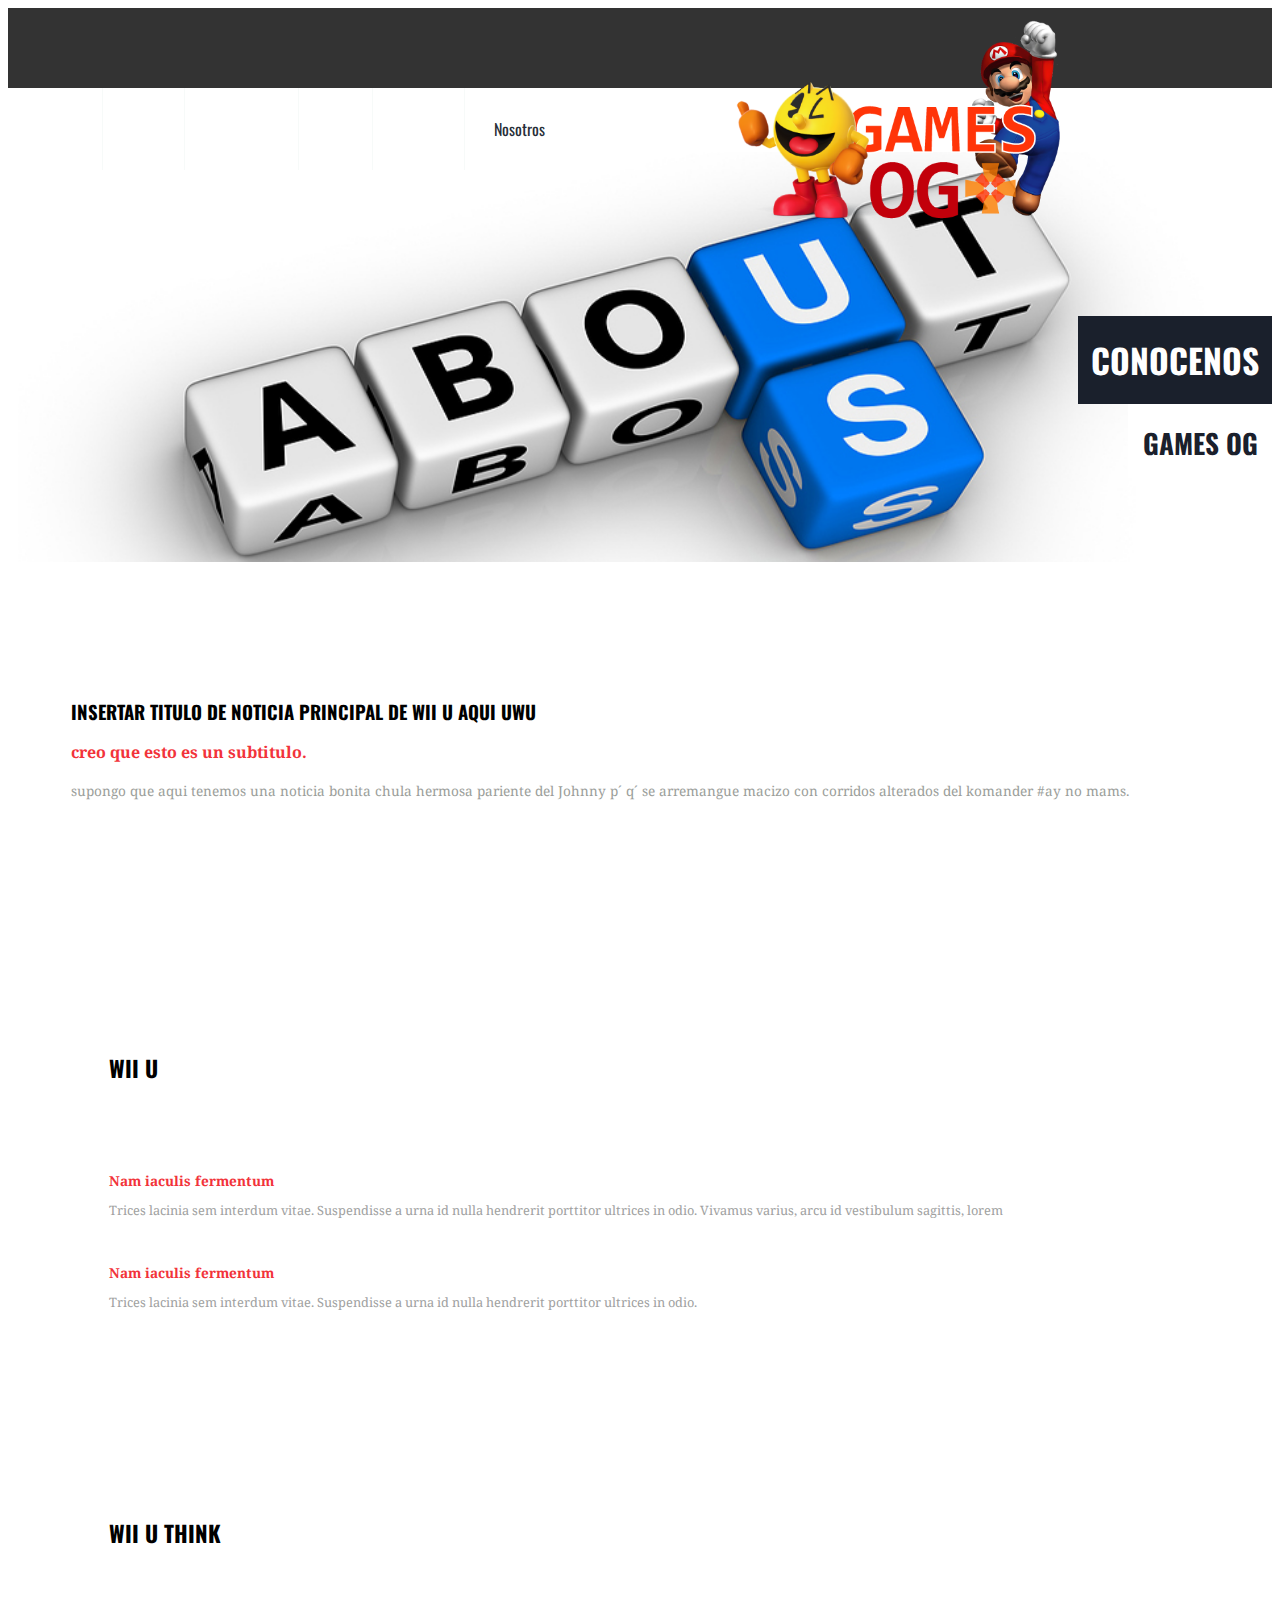
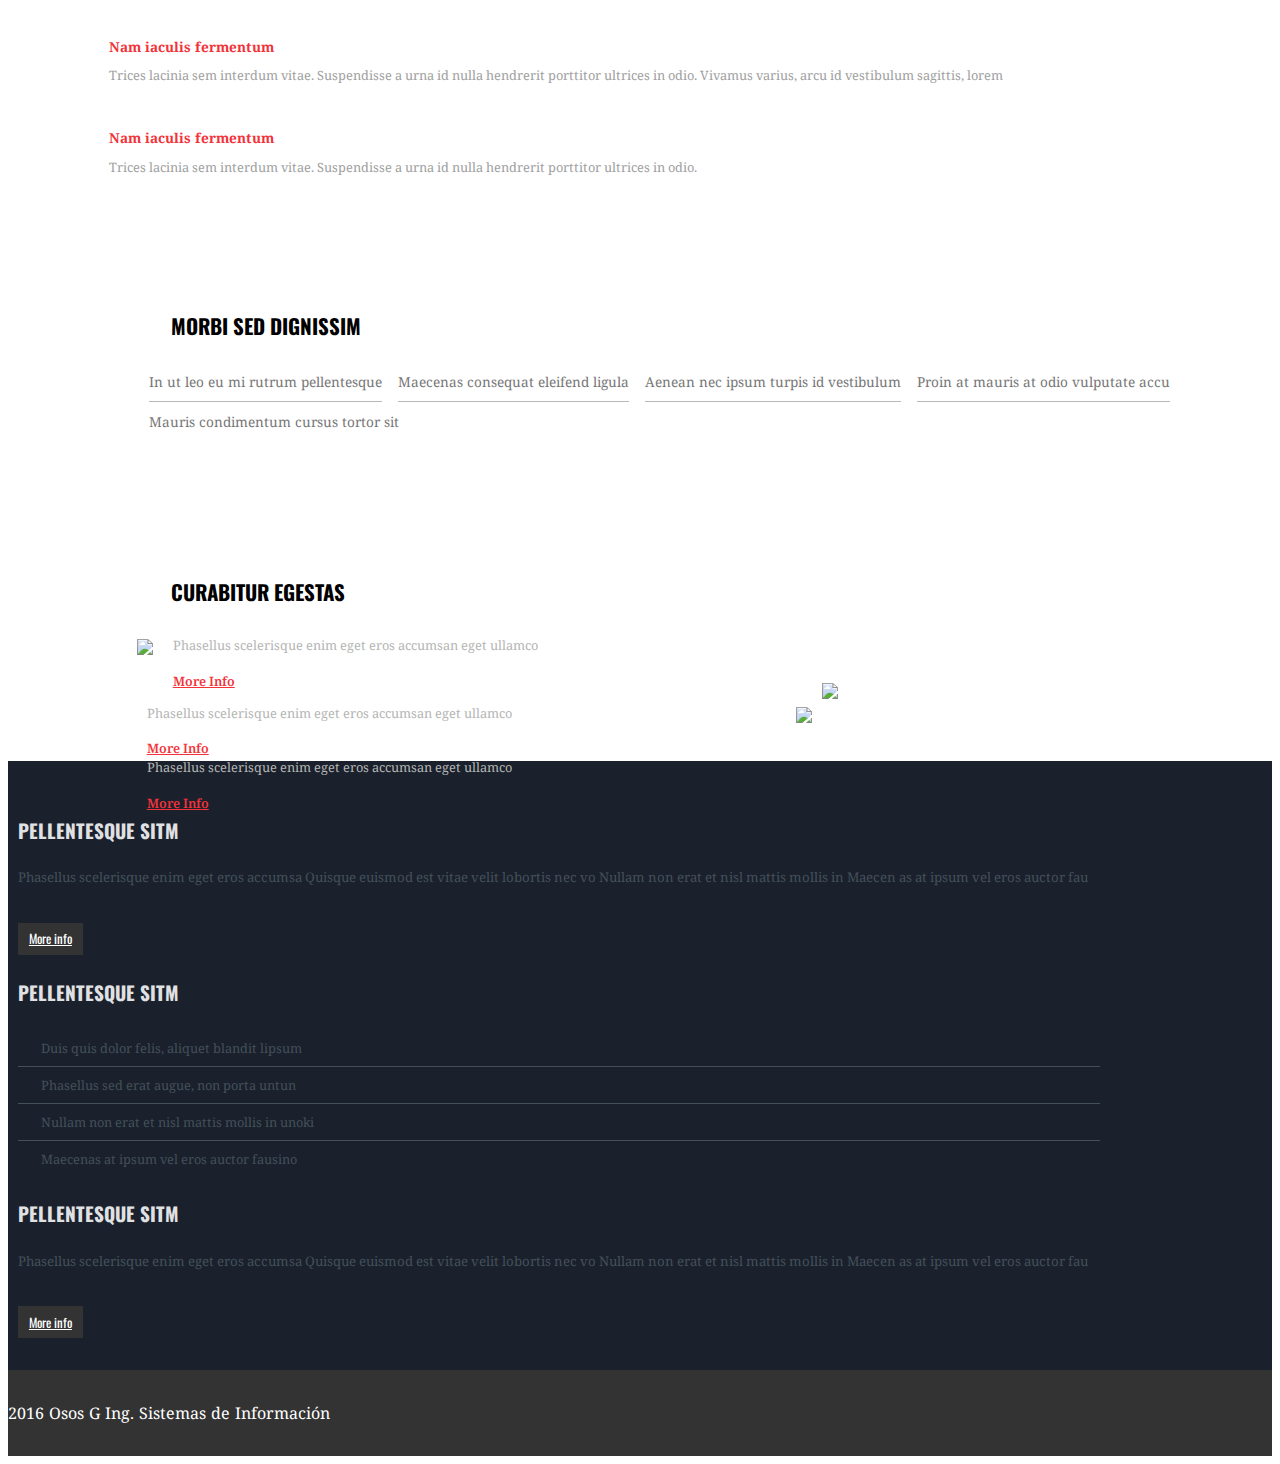
==== nosotros.html @ a9efe555 "actualizacion" ====
<!DOCTYPE html>
<html >
<head>
  <meta charset="UTF-8">
  <title>Games OG-XboxONE</title>


  <link rel='stylesheet prefetch' href='https://p.w3layouts.com/demos/career/web/css/bootstrap.css'>

      <link rel="stylesheet" href="css/style-nosotros.css">


</head>

<body>
  <!--
Author: W3layouts
Author URL: http://w3layouts.com
License: Creative Commons Attribution 3.0 Unported
License URL: http://creativecommons.org/licenses/by/3.0/
-->
<!DOCTYPE html>
<html>
<head>
<title>Career a flat corporate responsive Bootstarp Website Template | Home :: w3layouts</title>
<meta name="viewport" content="width=device-width, initial-scale=1">
<link href='https://fonts.googleapis.com/css?family=Oswald:400,300,700' rel='stylesheet' type='text/css'>
<link href='http://fonts.googleapis.com/css?family=Droid+Serif:400,700,400italic,700italic|Oswald:400,300,700' rel='stylesheet' type='text/css'>
<script src="js/jquery-1.11.0.min.js"></script>
</head>
<body>
<!--topheader starts-->
<div class="top-header">
	 <div class="container">
		 <div class="top-menu">
			 <span class="menu"> </span>
			 <ul>
				 <li><a href="index.html">HOME</a></li>
				 <li><a href="PS4.html">PS4</a></li>
				 <li><a href="xboxone.html">Xbox One</a></li>
				 <li><a href="PC.html">PC</a></li>
				 <li><a href="wiiu.html">Wii U</a></li>
         <li class="active"><a href="nosotros.html">Nosotros</a></li>
					<div class="clearfix"></div>
			 </ul>
				<script>
					$("span.menu").click(function(){
						$(".top-menu ul").slideToggle(200);
					});
				</script>

		 </div>
	  </div>
</div>
<div class="content-section-grid">
		<div class="header">
			 <div class="container">
				 <div class="logo"> <img src="imagenes/logo.png" height=auto width=370 >
				 </div>
				 <!-- <div class="social-icons">
				 <ul>
				 <li><a href="#"><span class="pic1"></span></a></li>
				 <li><a href="#"><span class="pic2"></span></a></li>
				 <li><a href="#"><span class="pic3"></span></a></li>
				 <li><a href="#"><span class="pic4"></span></a></li>
				 </ul>
				 <div class="clearfix"></div>
				 </div> -->
			 </div>
		</div>
		<!--header ends-->
	 <!--banner-->
	 <div class="container">
		 <div class="banner">
			 <div class="banner-info">
			 <h1>Conocenos</h1>
			 <h2>Games OG</h2>
			 </div>
		 </div>
	 </div>
	 <!--banner-->
	 <!--content-->
	 <div class="container">
		 <div class="content">
			 <div class="col-md-8 content-left">
				 <div class="content-left-top">
					 <h3>Insertar titulo de noticia principal de Wii U aqui uwu</h3>
					 <h4>creo que esto es un subtitulo. </h4>
					 <p>supongo que aqui tenemos una noticia bonita chula hermosa pariente del Johnny p´ q´ se arremangue macizo con corridos alterados del komander #ay no mams.</p>

				 </div>
				 <div class="content-left-grids">
						 <div class="col-md-6 grid1">
							 <div class="content-left-grid">
								 <h3>wii u</h3>
								 <img src="https://p.w3layouts.com/demos/career/web/images/pic1.jpg" alt="" class="img-responsive"/>
								 <h5>Nam iaculis fermentum </h5>
								 <p>Trices lacinia sem interdum vitae. Suspendisse a urna id nulla hendrerit porttitor ultrices in odio.
									Vivamus varius, arcu id vestibulum sagittis, lorem</p>
								 <h5>Nam iaculis fermentum </h5>
								 <p>Trices lacinia sem interdum vitae. Suspendisse a urna id nulla hendrerit porttitor ultrices in odio.</p>

							 </div>
						 </div>
						 <div class="col-md-6 grid2">
							 <div class="content-left-grid">
								 <h3>wii u think</h3>
								 <img src="https://p.w3layouts.com/demos/career/web/images/pic2.jpg" alt="" class="img-responsive"/>
								 <h5>Nam iaculis fermentum </h5>
								 <p>Trices lacinia sem interdum vitae. Suspendisse a urna id nulla hendrerit porttitor ultrices in odio.
									Vivamus varius, arcu id vestibulum sagittis, lorem</p>
								 <h5>Nam iaculis fermentum </h5>
								 <p>Trices lacinia sem interdum vitae. Suspendisse a urna id nulla hendrerit porttitor ultrices in odio.</p>

							 </div>
						 </div>
						 <div class="clearfix"></div>
				 </div>
				 <div class="clearfix"></div>
			 </div>
			 <div class="col-md-4 content-right">
				  <div class="ad300x250">

			      </div>
				 <div class="right-grid">
					 <ul>
					 <li><span></span></li>
					 <li><h3>Morbi sed dignissim</h3></li>
					 </ul>
					 <div class="services-right">
							<ul>
							<li><a href="#">In ut leo eu mi rutrum pellentesque</a></li>
							<li><a href="#">Maecenas consequat eleifend ligula</a></li>
							<li><a href="#">Aenean nec ipsum turpis id vestibulum</a></li>
							<li><a href="#">Proin at mauris at odio vulputate accu</a></li>
							<li><a class="sed" href="#">Mauris condimentum cursus tortor sit</a></li>
							</ul>
					 </div>
				 </div>
				 <div class="right-grid2">
					 <ul>
						 <li><span></span></li>
						 <li><h3>Curabitur egestas</h3></li>
					 </ul>
					 <div class="persons">
					 <div class="person1"><img src="https://p.w3layouts.com/demos/career/web/images/pic3.jpg" class="img-responsive"/></div>
					 <div class="p1-info">
					 <p>Phasellus scelerisque enim eget eros accumsan eget ullamco</p>
					 <a href="#">More Info<span></span></a>
					 </div>
					 <div class="clearfix"></div>
					 </div>

					 <div class="persons">
					 <div class="person1"><img src="https://p.w3layouts.com/demos/career/web/images/pic4.jpg" class="img-responsive"/></div>
					 <div class="p1-info">
					 <p>Phasellus scelerisque enim eget eros accumsan eget ullamco</p>
					 <a href="#">More Info<span></span></a>
					 </div>
					 <div class="clearfix"></div>
					 </div>

					 <div class="persons">
					  <div class="person1"><img src="https://p.w3layouts.com/demos/career/web/images/pic5.jpg" class="img-responsive"/></div>
					 <div class="p1-info">
					 <p>Phasellus scelerisque enim eget eros accumsan eget ullamco</p>
					 <a href="#">More Info<span></span></a>
					 </div>
					 <div class="clearfix"></div>
					 </div>

				 </div>
				 </div>
				 <div class="clearfix"></div>
		 </div>
	 </div>
	 <!--content/-->
</div>
	 <!--fotter-->
	 <div class="fotter">
		 <div class="container">
			 <div class="col-md-4 left text-left">
				 <h3>Pellentesque Sitm</h3>
				 <p>Phasellus scelerisque enim eget eros accumsa
					Quisque euismod est vitae velit lobortis nec vo
					Nullam non erat et nisl mattis mollis in Maecen
					as at ipsum vel eros auctor fau</p>
				 <a href="#">More info</a>
			 </div>
			 <div class="col-md-4 middle text-left">
				 <h3>Pellentesque Sitm</h3>
				 <ul>
						<li><a href="#"><span> </span>Duis quis dolor felis, aliquet blandit lipsum</a></li>
						<li><a href="#"><span> </span>Phasellus sed erat augue, non porta untun</a></li>
						<li><a class="mid1" href="#"><span> </span>Nullam non erat et nisl mattis mollis in unoki</a></li>
						<li><a class="mid" href="#"><span> </span>Maecenas at ipsum vel eros auctor fausino</a></li>
				 </ul>
			 </div>
			 <div class="col-md-4 left right text-left">
				 <h3>Pellentesque Sitm</h3>
				 <p>Phasellus scelerisque enim eget eros accumsa
					Quisque euismod est vitae velit lobortis nec vo
					Nullam non erat et nisl mattis mollis in Maecen
					as at ipsum vel eros auctor fau</p>
				 <a href="#">More info</a>
			 </div>
			 <div class="clearfix"></div>
		 </div>
	 </div>
	 <!--fotter-->
	 <div class="copywrite text-center">
	 <p>2016 Osos G Ing. Sistemas de Información</p>
	 </div>
</body>
</html>
  <script src='https://p.w3layouts.com/demos/career/web/js/jquery-1.11.0.min.js'></script>


</body>
</html>
---- css/style-nosotros.css ----
/*--
Author: W3layouts
Author URL: http://w3layouts.com
License: Creative Commons Attribution 3.0 Unported
License URL: http://creativecommons.org/licenses/by/3.0/
--*/
/*--font-family: 'Droid Serif', serif;--*/
html, body{
  	font-family: 'Oswald', sans-serif;
    font-size: 100%;
  	 background: #FFFFFF;
}
body a{
	transition:0.5s all;
	-webkit-transition:0.5s all;
	-moz-transition:0.5s all;
	-o-transition:0.5s all;
	-ms-transition:0.5s all;
}
h1,h2,h3,h4,h5,h6{
	margin:0;
}
p{
	margin:0;
}
ul{
	margin:0;
	padding:0;
}
/*-----start-header----*/
.top-header{
background:#333333;
padding-top:5em;
}
.top-menu{
background:#F2333A;

}
.top-menu ul li{
display:inline-block;
list-style:none;
float: left;
}
.top-menu ul li.active a{
background:#FFFFFF;
color:#272E38;
border-right: 1px solid #FFFFFF;
}
.top-menu ul li a{
text-decoration:none;
color:#fff;
padding: 1.8em;
display:block;
border-right: 1px solid rgba(225, 236, 231, 0.27);
}
.top-menu ul li a:hover{
background:#FFFFFF;
color:#272E38;
}
.content-section-grid{
margin:2em 0;
}
.content-section{
margin:4em 0;
}
.header{
padding-bottom:2em;
}
.logo{
float:right;
margin-top: 10px;
margin-left: 700px;
top:0;
position: absolute;
z-index:1000000;
}
.social-icons{
float:right;
margin-top: 12px;
}
.social-icons ul li{
display:inline-block;
}
.social-icons li a span{
width: 37px;
height: 35px;
background:url('https://p.w3layouts.com/demos/career/web/images/splits.png') no-repeat 0px 0px;
display:block;
margin-left:10px;
}
.social-icons li a span:hover{
opacity:0.6;
}
.social-icons li a span.pic1{
background-position: -11px -10px;
}
.social-icons li a span.pic2{
background-position:-63px -10px;
}
.social-icons li a span.pic3{
background-position: -116px -10px;
}
.social-icons li a span.pic4{
background-position: -170px -10px;
}
.banner{
background:url(../imagenes/aboutus.jpg) no-repeat 0px 0px; background-size:100%;
min-height:410px;
}
.banner-info{
float:right;
margin-top: 13%;
text-align:right;
}
.banner-info h1{
color: #fff;
background: #1A202C;
padding: 19px 13px;
text-transform: uppercase;
font-size: 2.1em;
}
.banner-info h2{
color: #1A202C;
background: #fff;
padding: 19px 14px 15px 15px;
text-transform: uppercase;
display: inline-block;
font-size: 1.7em;
}
/*----*/
.content{
margin-top:3em;
}
.content-left {
padding: 0;
}
.content-left-top{
background:#FFFFFF;
padding:7% 5%;
text-align:left;
}
.content-left-top h3{
color:#000000;
text-transform:uppercase;
}
.content-left-top h4{
font-family: 'Droid Serif', serif;
color:#F2333A;
margin:1em 0;
font-size:1em;
}
.content-left-top p{
font-family: 'Droid Serif', serif;
color:#9B9E9A;
font-size:0.85em;
line-height: 1.8em;
}
.content-left-top a{
background:#F2333A;
color:#fff;
font-size:0.8em;
display:inline-block;
margin-top:2em;
padding:0.5em 0.85em ;
}
.content-left-top a:hover,.content-left-grids a:hover{
background:#000000;
color:#fff;
}
.content-left-grids{
margin-top:2em;
}
.grid1{
padding-left:0;
}
.grid2 {
padding-right: 0;
}
.content-left-grid{
background:#fff;
padding:10% 3% 4% 8%;
}
.content-left-grid h3{
color:#000000;
text-transform:uppercase;
text-align:left;
margin-bottom:1em;
font-size: 1.4em;
}
.content-left-grid h5{
font-family: 'Droid Serif', serif;
color:#F2333A;
margin:3em 0 0 0;
text-align:left;
font-size: 0.85em;
}
.content-left-grid p{
font-family: 'Droid Serif', serif;
color:#A0A19F;
font-size: 0.8em;
margin: 0.7em 0 2em 0;
text-align: left;
line-height: 1.8em;
}
.content-left-grids a{
background:#F2333A;
color:#fff;
font-size:0.8em;
display:inline-block;
margin-bottom:2em;
padding:0.5em 0.85em ;
}
/*----*/
.content-right{
padding-right:0;
padding-left: 30px;
}
.search{
background:#000000;
padding:1.8em;
position:relative;
}
.search h3{
color:#fff;
padding:0px 0 21px 0px;
font-size: 1.2em;
}
.search input[type="text"]{
padding:6px;
font-weight:300;
color: #000000;
border:none;
outline: none;
width: 87%;
}
.search input[type="submit"]{
background: url('https://p.w3layouts.com/demos/career/web/images/splits.png')no-repeat -82px -57px;
width: 30px;
height: 30px;
border: none;
cursor: pointer;
outline: none;
position:absolute;
}
.search form{
background:#fff;
border:1px solid blue;
}
.right-grid{
background:#fff;
padding:4% 3% 4% 8%;
}
.right-grid ul li{
display:inline-block;
}
.right-grid ul li span{
background: url('https://p.w3layouts.com/demos/career/web/images//splits.png')no-repeat -15px -52px;
width: 30px;
height: 30px;
display:block;
}
.right-grid ul li h3{
color:#000000;
text-transform:uppercase;
text-align:left;
margin-bottom:1em;
font-size: 1.3em;
}
.services-right ul li a {
font-family: 'Droid Serif', serif;
color: #777;
padding:10px 0;
border-bottom: 1px solid #B9B9B9;
text-decoration: none;
display: block;
font-size:0.85em;
margin-left:12px;
}
.services-right ul li a:hover{
color:#000000;
}
.services-right ul li a.sed{
border-bottom: none;
}
.right-grid2{
background:#fff;
padding:4% 3% 4% 8%;
margin-top:2em;
}
.right-grid2 ul li{
display:inline-block;
}
.right-grid2 ul li span{
background: url('https://p.w3layouts.com/demos/career/web/images//splits.png') no-repeat -45px -52px;
width: 30px;
height: 30px;
display:block;
}
.right-grid2 ul li h3{
color:#000000;
text-transform:uppercase;
text-align:left;
margin-bottom:1.4em;
font-size: 1.3em;
}
.person1{
	float:left;
	display:block;
	margin-right:10px;
}
.persons{
margin-bottom: 2.7em;
}
.p1-info{
float:left;
width: 60%;
text-align:left;
}
.p1-info p{
font-family: 'Droid Serif', serif;
color:#B5B6B4;
font-size:0.8em;
line-height:1.5em;
margin-left:10px;
}
.p1-info a{
color:#F2333A;
font-family: 'Droid Serif', serif;
font-size:0.8em;
margin-left:10px;
font-weight:600;
margin-top:1.3em;
display:inline-block;
}
.p1-info a:hover{
color:#000000;
}
.p1-info a span{
background: url('https://p.w3layouts.com/demos/career/web/images/splits.png') no-repeat 0px -4px;
width: 16px;
height: 10px;
display: inline-block;
}
/*----*/
.fotter{
background:#1A202C;
padding:2em 10px;
}
.left h3,.middle h3{
color:#E0E1E3;
font-size:1.2em;
margin:1.2em 0;
text-transform:uppercase;
}
.left p{
color:#435059;
font-size:0.83em;
margin:1em 0;
width:87%;
line-height:1.5em;
font-family: 'Droid Serif', serif;
}
.left a{
background:#333333;
color:#fff;
font-size:0.8em;
display:inline-block;
margin-top:1.7em;
padding:0.5em 0.85em ;
}
.left a:hover{
background:#F2333A;
color:#fff;
}
.middle ul li{
	display:block;
	width: 87%;
}
.middle ul li a{
	color:#435059;
	padding:0.7em 0;
	border-bottom:1px solid #435059;
	text-decoration:none;
	font-size:0.8em;
	display:block;
	font-family: 'Droid Serif', serif;
}
.middle ul li a:hover{
	color:#333333;
}
.middle ul li a span{
	width:13px;
	height:10px;
	display:inline-block;
	background:url(https://p.w3layouts.com/demos/career/web/images/arrow.png) no-repeat 0px 0px;
	margin-right:10px;
}
.middle ul li a.mid{
	border-bottom:none;
}
.copywrite{
background:#333333;
padding:2em 0;
}
.copywrite p{
word-spacing:1px;
color:#fff;
font-family: 'Droid Serif', serif;
}
.copywrite p a{
color:#1A202C;
}
.copywrite p a:hover{
color:#333333;
}
/*--about--*/
.about h1{
color:#333333;
text-transform:uppercase;
text-align:left;
margin-bottom:1em;
padding-left:15px;
}
.about-info {
text-align: left;
margin-left: 1em;
line-height: 1.8em;
font-family: 'Droid Serif', serif;
}
.about-info p{
color:#767776
}
.about-info a{
background: #333333;
color: #fff;
text-decoration: none;
font-size: 15px;
padding: 0.5em 1em;
display: inline-block;
text-decoration: none;
margin-top: 3.5em;
}
.about-info a:hover{
background:#1A202C;
}

.nbs-flexisel-container {
	position: relative;
	max-width: 100%;
}
.nbs-flexisel-ul {
	position: relative;
	width: 9999px;
	margin: 0px;
	padding: 0px;
	list-style-type: none;
	text-align: center;
}
.nbs-flexisel-inner {
	overflow: hidden;
	margin: 0 auto;
}
.nbs-flexisel-item {
	float: left;
	margin:0px;
	padding:0px;
	cursor: pointer;
	position: relative;
	line-height: 0px;
}
.nbs-flexisel-item > img {
	cursor: pointer;
	position: relative;
	margin-top:10px;
	margin-bottom: 10px;
	max-width:250px;
}
.nbs-flexisel-item > img {
	cursor: pointer;
	position: relative;
}
.biseller-info {
	margin: 3em 15px 0 15px;
	background:#fff;
	padding:2em 0;
}
.biseller-column img{
border:3px solid #1A202C;
height:180px;
width:180px;
}
.biseller-info h2{
text-align:center;
color:#333333;
margin-bottom:0.5em;
}
.biseller-info p{
text-align:center;
color:#767776;
margin-bottom:2em;
}
.biseller-info h4{
color:#767776;
margin-top:1em;
}
.biseller-info h4:hover{
color:#1A202C;
}
/*--services--*/
/*--content--*/
.services h2{
color:#333333;
margin-bottom:1em;
text-transform:uppercase;
}
.services p{

font-family: 'Droid Serif', serif;
color:#767776;
line-height:1.8em;
}
.services a{
color: #333333;
text-decoration: none;
font-size: 15px;
display: inline-block;
text-decoration: none;
margin-top: 2.5em;
}
.services a:hover{
color:#1A202C;
}
.service-grids{
margin-top:1.5em;
}
.sr-grid{
padding-left:0;
}
.service-grid h2{
color:#F2333A;
margin:12px 0;
font-family: 'Droid Serif', serif;
}
.service-grid p{
color:#767776;
line-height:1.8em;
font-family: 'Droid Serif', serif;
font-size:0.85em;
margin:10px 0;
}
.service-nav li {
list-style-image: url(https://p.w3layouts.com/demos/career/web/images/icon2.png);
margin-left: 20px;
margin-bottom: 10px;
}
.service-nav ul li a{
font-family: 'Droid Serif', serif;
color:#5F6063;
font-size:0.85em;
}
.service-nav ul li a:hover{
color:#333333;
}
.service-grid.sr:nth-child(3) {
padding-right: 0;
}
/**----**/
.carrer h2,.terms h2{
color:#333333;
margin-bottom:1em;
}
.carrer img{
width:100%;
}
.carrer h3{
text-align:center;
color:#3C3C3C;
margin:1em 0;
}
.job {
width:50%;
margin:0 auto;
border:1px solid #848484;
background:#fff;
position:relative;
}
.job input[type="text"]{
font-family: 'Droid Serif', serif;
padding:7px;
font-weight: bolder;
color: #D2D0D0;
outline: none;
border:none;
width: 95%;
}
.job input[type="submit"]{
background: url('https://p.w3layouts.com/demos/career/web/images/splits.png')no-repeat -82px -55px;
width: 30px;
height: 30px;
border: none;
cursor: pointer;
outline: none;
position:absolute;
right:0;
top:-2px;
}
.carrers-grids{
margin-top:5%;
}
.carrer-grid h4{
font-family: 'Droid Serif', serif;
color:#4A4A4A;
margin-bottom:10px;
}
.carrer-grid a img{
width:100%;
}
.carrer-grid p{
width: 100%;
line-height: 1.8em;
color: #7A7A7A;
font-size: 0.8em;
margin-top: 0.5em;
font-family: 'Droid Serif', serif;
}
a.tc{
color:#F2333A;
font-size:0.8em;
margin-top:1em;
font-family: 'Droid Serif', serif;
display:inline-block;
}
a.tc:hover{
text-decoration:underline;
color:#333333;
}
/*----*/
.terms,.locations ,.company-section{
margin: 2em 0;
}
.tg{
border-right:1px dotted #333333;
}
a.back-career,.back-career a,.back-career a{
color:#353535;
font-size:0.8em;
margin-top:10px;
display:inline-block;
letter-spacing:1px;
}
a.back-career:hover,a.back-career:hover,a.back-career:hover,.company-grid a:hover{
color:#333333;
text-decoration:underline;
}
.term-grid-sec {
margin:2em 0;
}
.term-grid h4{
font-family: 'Droid Serif', serif;
color:#3F3F3F;
margin:10px 0;
font-weight:600;
}
.term-grid p{
font-family: 'Droid Serif', serif;
color:#3F3F3F;
font-size:0.8em;
line-height:1.5em;
margin:5px 0;
width:100%;
}
.map {background:#F5F5F5}

.map iframe{
width:100%;
min-height:400px;
margin-top:10px;
}
.locations h2{
color:#333333;
margin-bottom:1em;
}
.locations p{
font-family: 'Droid Serif', serif;
color:#3F3F3F;
font-size:0.9em;
line-height:1.8em;
margin:5px 0 2em 0;
width:100%;
}
.countries{
background:#F5F5F5;
padding: 5px 0 8px 0px
}
.countries ul li{
display:inline-block;
float:left;
}
.countries ul li a{
color:#7B7B7B;
font-size:1em;
padding:0 10px;
margin:0;
border-right:1px solid rgba(189, 189, 189, 0.64);
}
.countries ul li.active a{
color:#4B4B4B;
}
.countries ul li a:hover{
text-decoration:none;
color:#4B4B4B;
}
.cities {
padding-left: 0;
}
.location-nav{
margin:1em 10px 0em;
}
.location-nav h3{
color:#4B4B4B;
margin-top:12px;
font-family: 'Droid Serif', serif;
display:block;
}
.location-nav ul li{
padding:10px 0;
text-decoration:none;
list-style:none;
}
.location-nav ul li a{
font-family: 'Droid Serif', serif;
color:#3B3B3B;
margin:0;
}
.location-nav ul li a:hover{
color:#333333;
}
/*----*/
.Company h2{
color:#333333;
margin-bottom:0.7em;
}
.Company p{
font-family: 'Droid Serif', serif;
color:#3F3F3F;
font-size:0.9em;
line-height:1.8em;
margin:5px 0 2em 0;
}
.company-grids{
margin:3em 0;
}
.company-grids2 {
margin: 0;
}
.company-sec {
padding-left: 0;
}
.company-grid h4{
font-family: 'Droid Serif', serif;
color: #3F3F3F;
margin: 10px 0;
font-weight: 600;
font-size:1em;
}
.company-grid p{
font-family: 'Droid Serif', serif;
color: #3F3F3F;
font-size:0.85em;
margin: 5px 0;
line-height:1.5em;
}
.company-grid a{
color:#353535;
font-size:0.8em;
margin:1em 0;
display:inline-block;
}
/*----*/
.icons{
margin-top:0;
}
.contact-head {
margin-bottom: 1.5em;
}
.contact h2{
float:left;
color: #333333;
}
.field1 {
padding-left: 0;
}
.map2 {
margin-top: 1em;
}
.contact form input[type="text"],.contact form textarea {
width: 92%;
padding: 1em;
margin:1em 0;
font-family: 'Droid Sans', sans-serif;
border: 1px solid #EEE;
-webkit-appearance: none;
outline: none;
color: #777;
transition: border-color 0.4s;
-webkit-transition: border-color 0.4s;
-moz-transition: border-color 0.4s;
-o-transition: border-color 0.4s;
-ms-transition: border-color 0.4s;
font-size: 13px;
font-weight: 300;
border-radius: 0.5em;
-webkit-border-radius: 0.5em;
-moz-border-radius: 0.5em;
-o-border-radius: 0.5em;
-ms-border-radius: 0.5em;
}
.contact form textarea {
min-height: 280px;
resize: none;
}
.contact form input[type="submit"] {
display: block;
background: #F2333A;
padding: 0.7em 2em;
color: #FFF;
display: inline-block;
margin-top: 1em;
text-decoration: none;
border-radius: 0.5em;
-webkit-border-radius: 0.5em;
-moz-border-radius: 0.5em;
-o-border-radius: 0.5em;
-ms-border-radius: 0.5em;
border: none;
outline: none;
transition: 0.5s all;
-webkit-transition: 0.5s all;
-moz-transition: 0.5s all;
-o-transition: 0.5s all;
-ms-transition: 0.5s all;
}
.contact form input[type="submit"]:hover{
background:#333333;
}
.contact form input[type="text"]:hover,.contact textarea:hover {
color: #333333;
border-color: #333333;
}
iframe{
width:100%;
min-height:500px;
}
/*----*/
.page-no-found{
background:#fff;
}
.page-no-found h1{
font-family: 'Droid Serif', serif;
font-size:12em;
padding-top:5%;
letter-spacing: -15px;
}
.page-no-found h1 span{
color:#333333;
}
.page-no-found h2{
font-family: 'Droid Serif', serif;
padding-top:5%;
}
.page-no-found a{
font-family: 'Droid Serif', serif;
background: #1A202C;
color: #fff;
font-size: 1.2em;
display: inline-block;
margin-top: 1.7em;
padding: 1em 3em;
border-radius: 0.5em;
-webkit-border-radius: 0.5em;
-moz-border-radius: 0.5em;
-o-border-radius: 0.5em;
-ms-border-radius: 0.5em;
margin-bottom:5%;
}
.page-no-found a:hover{
background:#333333;
}
/*----responsive-menu-start---*/
@media(max-width:1024px){
.banner {
min-height: 334px;
}
.top-menu ul li a {
padding: 1.2em;
}
.content-section {
margin: 3em 0;
}
.search input[type="text"] {
width: 86%;
padding: 4px;
}
.search input[type="submit"] {
top: 69px;
}
.content {
margin-top: 2em;
}
.p1-info p {
margin-left: 4px;
}
.content-left-top p {
overflow: hidden;
height: 67px;
}
.content-left-top {
padding: 6% 7% 4% 4%;
}
.content-left-grid {
padding: 10% 3% 1% 8%;
}
.persons {
margin-bottom: 3em;
}
.services-right ul li a {
padding: 9px 0;
font-size: 0.8em;
margin-left: 0px;
}
.middle.text-left {
padding-left: 0;
}
.middle ul li {
width: 100%;
}
.middle ul li a {
font-size: 0.79em;
}
.about-info {
font-size: 0.85em;
}
.about-info a {
margin-top: 2em;
}
.service-grid img {
width: 100%;
}
.services p {
width: 100%;
}
.carrer {
text-align: center;
}
.job{
text-align:left;
}
.carrer h2, .terms h2,.carrer-grid p,.carrer-grid h4{
text-align: left;
}
a.tc{
text-align: left;
display: block;
}
}
@media (max-width: 768px){
.top-menu ul li a {
padding: 1em;
font-size: 0.9em;
}
.logo {
width: 20%;
}
.social-icons {
margin-top: 0px;
}
.banner {
min-height: 260px;
width: 100%;
margin: 0 auto;
}
.banner-info h1 {
padding: 14px 15px;
font-size: 1.6em;
}
.banner-info h2 {
padding: 11px 15px 10px 16px;
font-size: 1.4em;
}
.content {
margin-top: 2em;
}
.content-left-top {
padding: 4% 2% 4% 4%;
}
.content-left-top h3 {
font-size: 1.3em;
}
.content-left-top h4 {
margin: 0.7em 0;
font-size: 0.9em;
}
.content-left-top p {
font-size: 0.8em;
line-height: 1.8em;
}
.content-left-top a {
margin-top: 0.5em;
}
.content-left-grids {
width: 100%;
float: left;
}
.content-left-grid p {
width: 100%;
}
.grid1,.grid2 {
width: 50%;
float: left;
}
.content-right {
padding-right: 0;
padding-left: 0px;
margin-top: 2em;
}
.search h3 {
padding:0px 0 12px 0px;
}
.search form {
width: 100%;
}
.search input[type="text"] {
width: 95%;
padding: 8px;
}
.search input[type="submit"] {
top: 65px;
right: 33px;
}
.persons:nth-child(4) {
display: none;
}
.p1-info {
width: 67%;
}
.right-grid {
padding: 3% 3% 4% 4%;
width: 45%;
float: left;
margin:1em 33px 0 0;
}
.right-grid2 {
padding: 3% 3% 0% 4%;
margin-top: 1em;
width: 50%;
float: left;
}
.services-right ul li a {
padding:12px 0;
}
.persons {
margin-bottom: 1.7em;
}
i.person3 img {
display:none;
}
i.person1 img, i.person2 img{
margin-bottom: 1.4em;
}
.p1-info:nth-child(9){
display:none;
}
.left.text-left,.middle.text-left,.left.text-left {
width: 33%;
float: left;
}
.middle ul li a.mid{
display:none;
}
.middle ul li a.mid1{
border-bottom:none;
}
.copywrite {
padding: 1em 0;
}
.fotter {
padding: 2em 0px;
}
/*----*/
.about-ppl {
width: 50%;
float: left;
}
.about h1 {
font-size: 2em;
}
.about-info {
width: 45%;
float: left;
margin-left: 2em;
}
.about-info p {
overflow: hidden;
height: 140px;
}
.about-info a {
font-size: 13px;
margin-top: 3em;
}
.services p {
font-size: 0.85em;
overflow: hidden;
height: 75px;
}
.services a {
font-size: 13px;
margin-top: 1em;
}
.service-grid {
width: 33%;
float: left;
}
.service-grid h2 {
margin: 10px 0;
font-size: 1.5em;
}
.service-grid p {
line-height: 1.6em;
font-size: 0.8em;
margin: 10px 0;
overflow: hidden;
height: 42px;
}
.service-nav li {
margin-bottom: 6px;
}
.service-nav ul li a {
font-size: 0.75em;
}
.job {
text-align:left;
width: 65%;
}
.carrer-sec{
width:33%;
float:left;
}
a.cr.cr2 img {
width: 92%;
}
.carrer-grid p {
overflow: hidden;
height: 96px;
}
/**----**/
.tg {
width: 25%;
float: left;
}
.carrer h2, .terms h2,.locations h2,.Company h2{
margin: 0.8em 0;
font-size: 1.5em;
}
.term-grid h4 {
margin: 8px 0;
font-size: 0.85em;
}
.term-grid p {
font-size: 0.75em;
}
.locations p {
font-size: 0.8em
}
.map iframe {
min-height: 282px;
}
.cities{
width:50%;
float:left;
}
.location-nav ul li{
padding:5px 0;
}
/**----**/
.company-grids {
margin: 2em 0;
}
.Company p {
font-size: 0.8em;
}
.company-sec {
width: 25%;
float: left;
}
.company-grid img{
width:100%;
}
.company-grid h4 {
margin: 7px 0;
font-size: 0.85em;
}
.company-grid p {
font-size: 0.75em;
margin: 5px 0;
overflow: hidden;
height: 52px;
}
.company-grid a {
font-size: 0.75em;
margin: 0.5em 0;
}
.contact form input[type="text"], .contact form textarea {
width: 100%;
}
.contact form textarea{
min-height: 192px;
}
.field1 {
padding: 0;
}
.map2 {
margin: 1em 0;
padding:0;
}
.contact form input[type="submit"]{
margin-bottom:2em;
}
iframe {
min-height: 270px;
}
}
@media (max-width: 640px){
span.menu:before {
	content: url(https://p.w3layouts.com/demos/career/web/images/nav.png);
	cursor: pointer;
}
.top-menu {
	float: none;
}
.top-menu  ul{
	display:none;
}
.top-menu  ul li {
	font-size: 12px;
	display:inline-block;
	width: 100%;
}
.top-menu ul li a {
	padding: 1em 0.5em;
	font-size: 11px;
}
 span.menu{
	display:block;
	float:right;
	margin: 14px 0;
}
.top-menu  ul{
	margin: 0;
	z-index: 999;
	position: absolute;
	width: 95%;
	background: rgba(209, 63, 49, 0.84);
	text-align: center;
	top: 7%;
}
.top-header {
padding-top: 0em;
}
.logo {
width: 25%;
}
.banner {
min-height: 212px;
}
.header {
padding-bottom: 1em;
}
.banner-info h1 {
padding: 12px 12px;
font-size: 1.2em;
}
.banner-info h2 {
padding: 8px 11px 7px 16px;
font-size: 1em;
}
.content-left-top h3 {
font-size: 1.1em;
}
.content-left-top p {
height: 43px;
}
.content-left-top a {
margin-top: 1.5em;
}
.content-left-grid h3 {
margin: 0.7em 0;
font-size: 1.1em;
}
.content-left-grid img {
width: 90%;
height: 130px;
}
.service-grid {
padding-left: 0;
}
.services-right ul li a {
padding: 13px 0;
font-size: 0.75em;
}
.service-grid.sr:nth-child(3) {
padding-right:15px;
}
.right-grid {
margin: 1em 26px 0 0;
}
.p1-info {
width: 59%;
}
.p1-info a {
font-size: 0.75em;
margin:0.7em;
}
.left.text-left, .middle.text-left {
width: 50%;
}
.right{
display:none;
}
.fotter {
background: #1A202C;
padding: 1em 10px;
}
.middle.text-left {
padding-right: 0;
}
.left a {
font-size: 0.8em;
margin: 1em 0px;
}
.about h1,.services h2 {
font-size: 1.7em;
}
.biseller-info p{
margin:0 auto 2em auto;
width:60%;
}
.carrer h2, .terms h2, .locations h2, .Company h2{
margin:0 0 1em 0;
}
.about-info a {
margin-top: 2em;
}
.services p {
font-size: 0.8em;
}
.service-grid h2 {
font-size: 1.4em;
}
.none{
display:none;
}
.carrer h3 {
margin: 0.7em 0;
font-size: 1.2em;
}
.job {
width: 63%;
}
.job input[type="text"] {
width: 89%;
}
.carrer-grid h4 {
font-size: 1em;
}
.term-grid p {
overflow: hidden;
height: 56px;
}
.Company p {
margin: 5px 0 1em 0;
overflow: hidden;
height: 73px;
}
.contact-head {
margin-bottom: 1em;
}
}
@media (max-width: 480px){
.banner {
min-height: 154px;
}
.banner-info h1 {
padding: 9px;
font-size: 1em;
}
.banner-info h2 {
padding: 9px;
font-size: 0.85em;
}
.content {
margin: 1em 0;
}
.content-left-top h3 {
font-size: 1em;
}
.content-left-top h4 {
margin: 0.5em 0;
font-size: 0.8em;
}
.content-left-top p {
font-size: 0.75em;
line-height: 1.8em;
}
.content-left-top a {
margin-top: 1em;
}
.content-left-grids {
margin-top: 1em;
}
.content-left-grid h3 {
margin: 0.7em 0;
font-size: 1em;
}
.content-left-grid img {
width: 80%;
height:100px;
}
.content-left-grid h5 {
margin: 1em 0 0 0;
}
.content-left-grid p {
font-size: 0.75em;
line-height: 1.8em;
overflow: hidden;
height: 43px;
}
.content-right {
margin-top: 1em;
}
.search h3 {
font-size: 1em;
}
.search input[type="text"] {
width: 93%;
padding: 6px;
}
.search input[type="submit"] {
top: 49px;
right: 21px;
}
.search {
padding: 1em;
}
.search h3 {
padding: 7px 4px;
}
.right-grid ul li h3,.right-grid2 ul li h3 {
font-size: 1em;
}
.right-grid,.right-grid2 {
width: 100%;
}
.fotter {
padding: 1em 0px;
}
.left.text-left, .middle.text-left {
padding: 0;
}
.about-ppl {
width: 100%;
}
.about-info {
width:100%;
margin-left:0;
font-size: 0.8em;
margin-top:1em;
}
.about-sec{
padding:0;
}
.about h1{
padding:0;
}
.about-info a {
margin-top: 1em;
}
.biseller-info {
margin: 2em 0px 0 0px;
}
.biseller-info p {
margin: 0 auto 2em auto;
width: 94%;
}
.service-grid h2 {
font-size: 1em;
}
.service-nav li:nth-child(6),.service-nav li:nth-child(5),.service-nav li:nth-child(4) {
display: none;
}
.service-nav ul li a {
font-size: 0.7em;
}
.page-no-found h2{
font-size:1.5em;
}
.page-no-found a {
padding: 0.5em 2em;
}
.job {
width: 78%;
}
.job input[type="text"] {
width: 90%;
}
.carrer-grid h4 {
font-size: 1.1em;
}
.carrer-sec{
width: 100%;
margin:10px 0;
}
a.cr.cr2 img{
width: 100%;
}
.tg {
padding: 0;
padding-left: 4px;
}
.term-grid h4 {
font-size: 0.75em;
}
.terms a, .locations a, .Company a {
font-size: 0.7em;
margin-top: 7px;
letter-spacing:0;

}
.cities:nth-child(3) {
display: none;
}
.company-grids {
margin: 1em 0;
}
.company-sec {
width: 50%;
}
.company-grid a {
font-size: 0.75em;
margin: 0.5em 0 1em 0;
}
.contact form input[type="text"], .contact form textarea {
width: 100%;
}
.contact form textarea {
min-height: 184px;
}
}
@media (max-width:320px){
.top-menu ul {
width: 91%;
top: 9%;
}
.logo {
margin-top: 0px;
width: 42%;
}
.logo a img {
width: 84%;
}
.social-icons li a span {
width: 28px;
height: 29px;
background: url('https://p.w3layouts.com/demos/career/web/images/splits.png') no-repeat 0px 0px;
background-size: 621%;
margin-left: 2px;
}
.social-icons li a span.pic1 {
background-position: -9px -8px;
}
.social-icons li a span.pic2 {
background-position: -51px -9px;
}
.social-icons li a span.pic3 {
background-position: -93px -9px;
}
.social-icons li a span.pic4 {
background-position: -134px -8px;
}
span.menu {
margin: 10px 0;
}
.content-section {
margin: 2em 0;
}
.banner {
background-size: cover;
height: 131px;
}
.banner-info {
float: right;
margin-top: 7%;
}
.banner-info h1 {
padding: 5px;
font-size: 0.8em;
}
.banner-info h2 {
padding: 5px;
font-size: 0.75em;
}
.content-left-top h3 {
font-size: 0.85em;
}
.content-left-top h4 {
font-size: 0.7em;
}
.content-left-top p {
line-height: 1.5em;
height: 37px;
}
.content-left-grid p {
margin: 0.7em 0 1em 0;
}
.content-left-top a {
font-size: 0.7em;
}
.content-left-grid h3 {
font-size: 0.75em;
}
.content-left-grid img {
width: 80%;
height: 65px;
}
.content-left-grid h5 {
margin: 1em 0 0 0;
font-size: 0.7em;
}
.content-left-grid p {
font-size: 0.7em;
line-height: 1.5em;
height: 29px;
}
.grid1,.grid2 {
padding-left: 0;
padding-right: 0;
}
.search input[type="text"] {
width: 85%;
}
.search {
padding-bottom: 1.2em;
}
.left.text-left, .middle.text-left {
padding: 0;
width:100%;
}
.left a {
margin:0 0 1em 0px;
}
.middle ul li a span {
margin-right: 5px;
}
.left h3, .middle h3 {
font-size: 0.8em;
margin: 1em 0;
}
.left p {
font-size: 0.8em;
overflow: hidden;
}
.middle ul li a {
font-size: 0.73em;
}
.copywrite {
padding: 0.5em 0;
}
.copywrite p{
font-size:0.75em;
}
.about h1, .services h2 {
font-size: 1.2em;
}
i.about-ppl img {
width: 89%;
height: 160px;
}
.about-info {
margin-left: 0em;
line-height: 1.5em;
}
.about-info {
width: 93%;
}
.about-info p {
height: 60px;
margin:10px 0;
}
.about-info a {
margin-top: 0.5em;
}
.biseller-info h2 {
font-size: 1.2em;
}
.biseller-info p {
overflow: hidden;
height: 19px;
font-size: 0.8em;
}
.biseller-info {
padding: 1.5em 0;
}
.service-grid {
width: 50%;
}
.service-grids {
margin: 0.7em 0;
}
.service-grid.sr:nth-child(3){
display:none;
}
.service-grid h2 {
text-align: left;
}
.services a {
margin-top: 0.5em;
}
.services-right ul li a {
padding: 8px 0;
}
.page-no-found h1 {
font-size: 7em;
letter-spacing: -9px;
}
.page-no-found h2 {
font-size: 1.3em;
}
.carrer h2, .terms h2, .locations h2, .Company h2 {
margin: 0.5em 0;
font-size: 1.2em;
}
.carrer img {
width: 97%;
}
.carrer h3 {
font-size: 1em;
}
.job input[type="text"] {
width: 83%;
font-size: 0.8em;
}
.term-grid-sec{
display:none;
}
.tg {
width: 100%;
margin-bottom:1em;
}
.locations p {
overflow: hidden;
height: 67px;
}
.map iframe {
min-height: 165px;
}
.countries ul li:nth-child(3){
display:none;
}
.cities:nth-child(2) {
display: none;
}
.cities {
width: 100%;
}
.terms a, .locations a, .Company a {
font-size: 0.8em;
margin-top: 5px;
}
.location-nav {
margin: 1em 10px 2em;
}
.field1 {
padding: 0;
}
.contact form input[type="text"], .contact form textarea {
width: 100%;
padding: 0.5em;
margin: 0.5em 0;
}
.contact form textarea {
min-height: 124px;
}
.contact form input[type="submit"] {
padding: 0.5em 2em;
font-size: 0.75em;
margin-top: 0em;
}
iframe {
min-height: 205px;
}
}
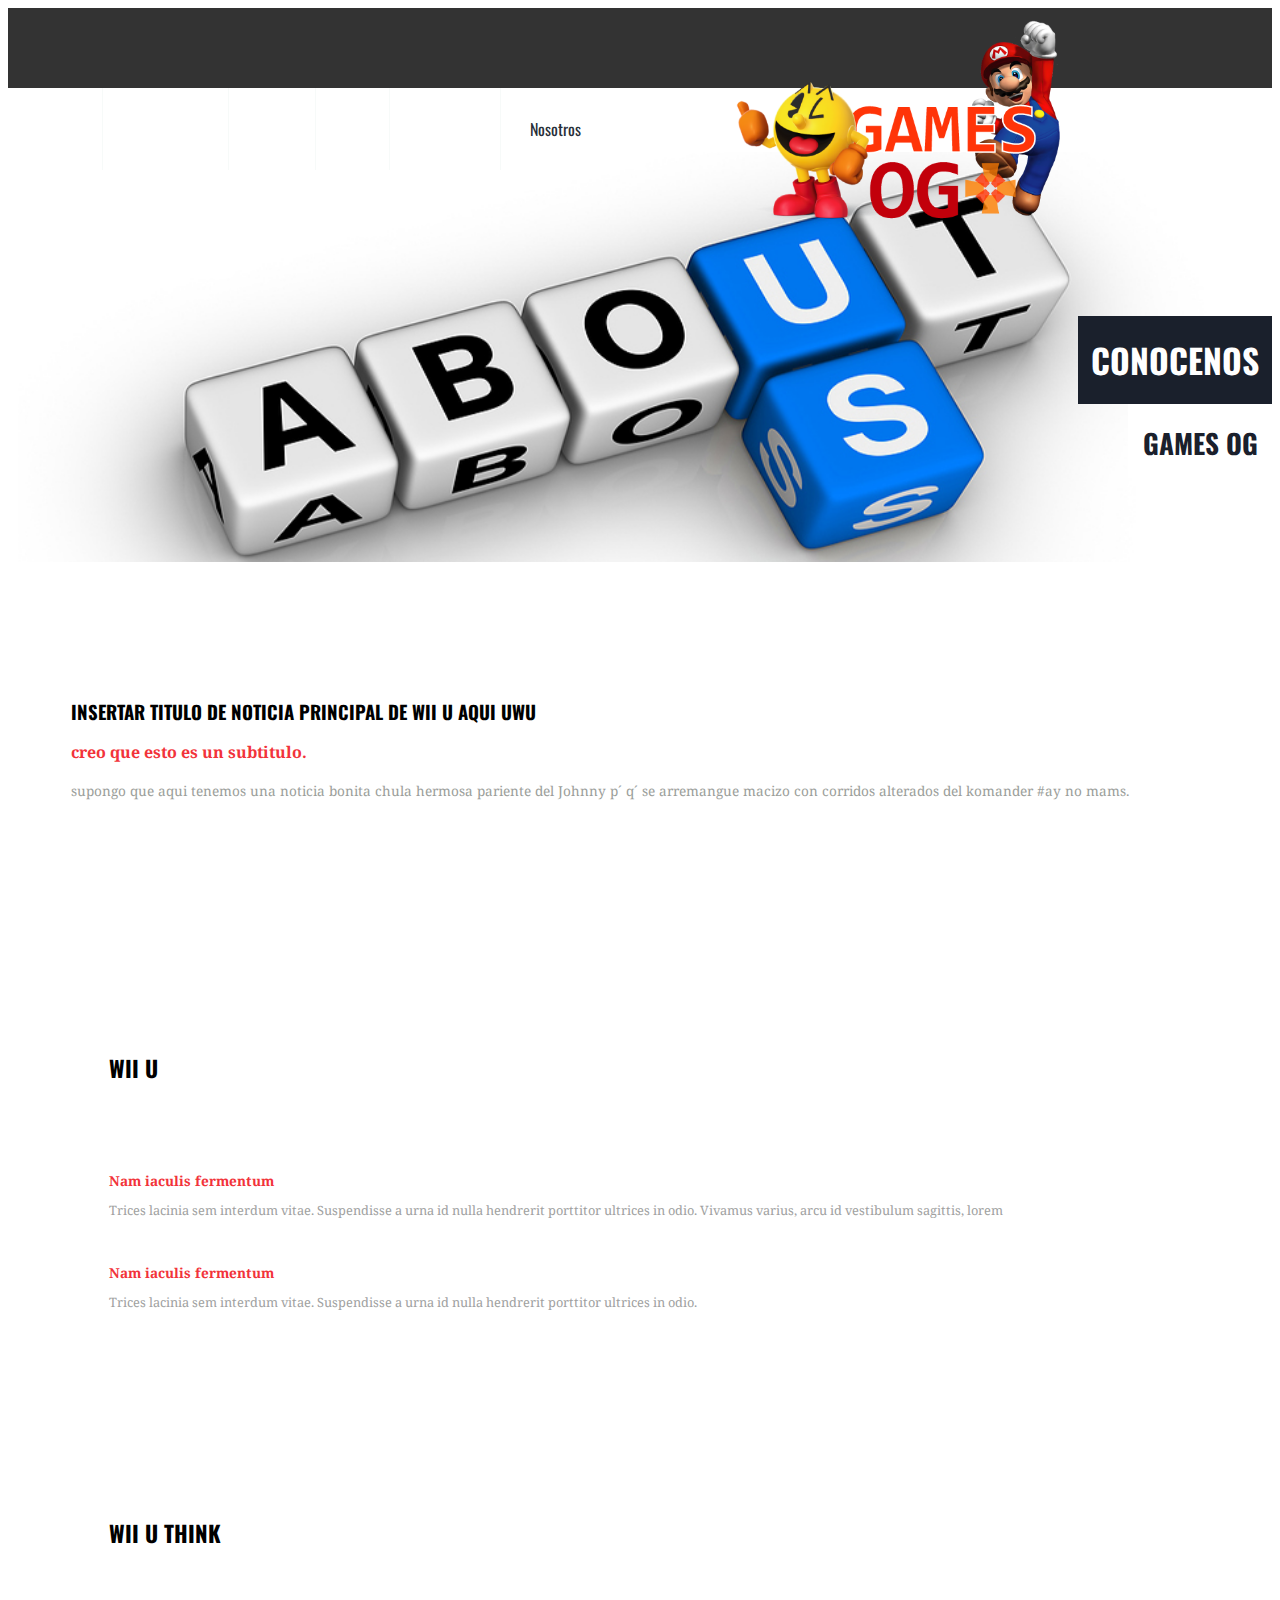
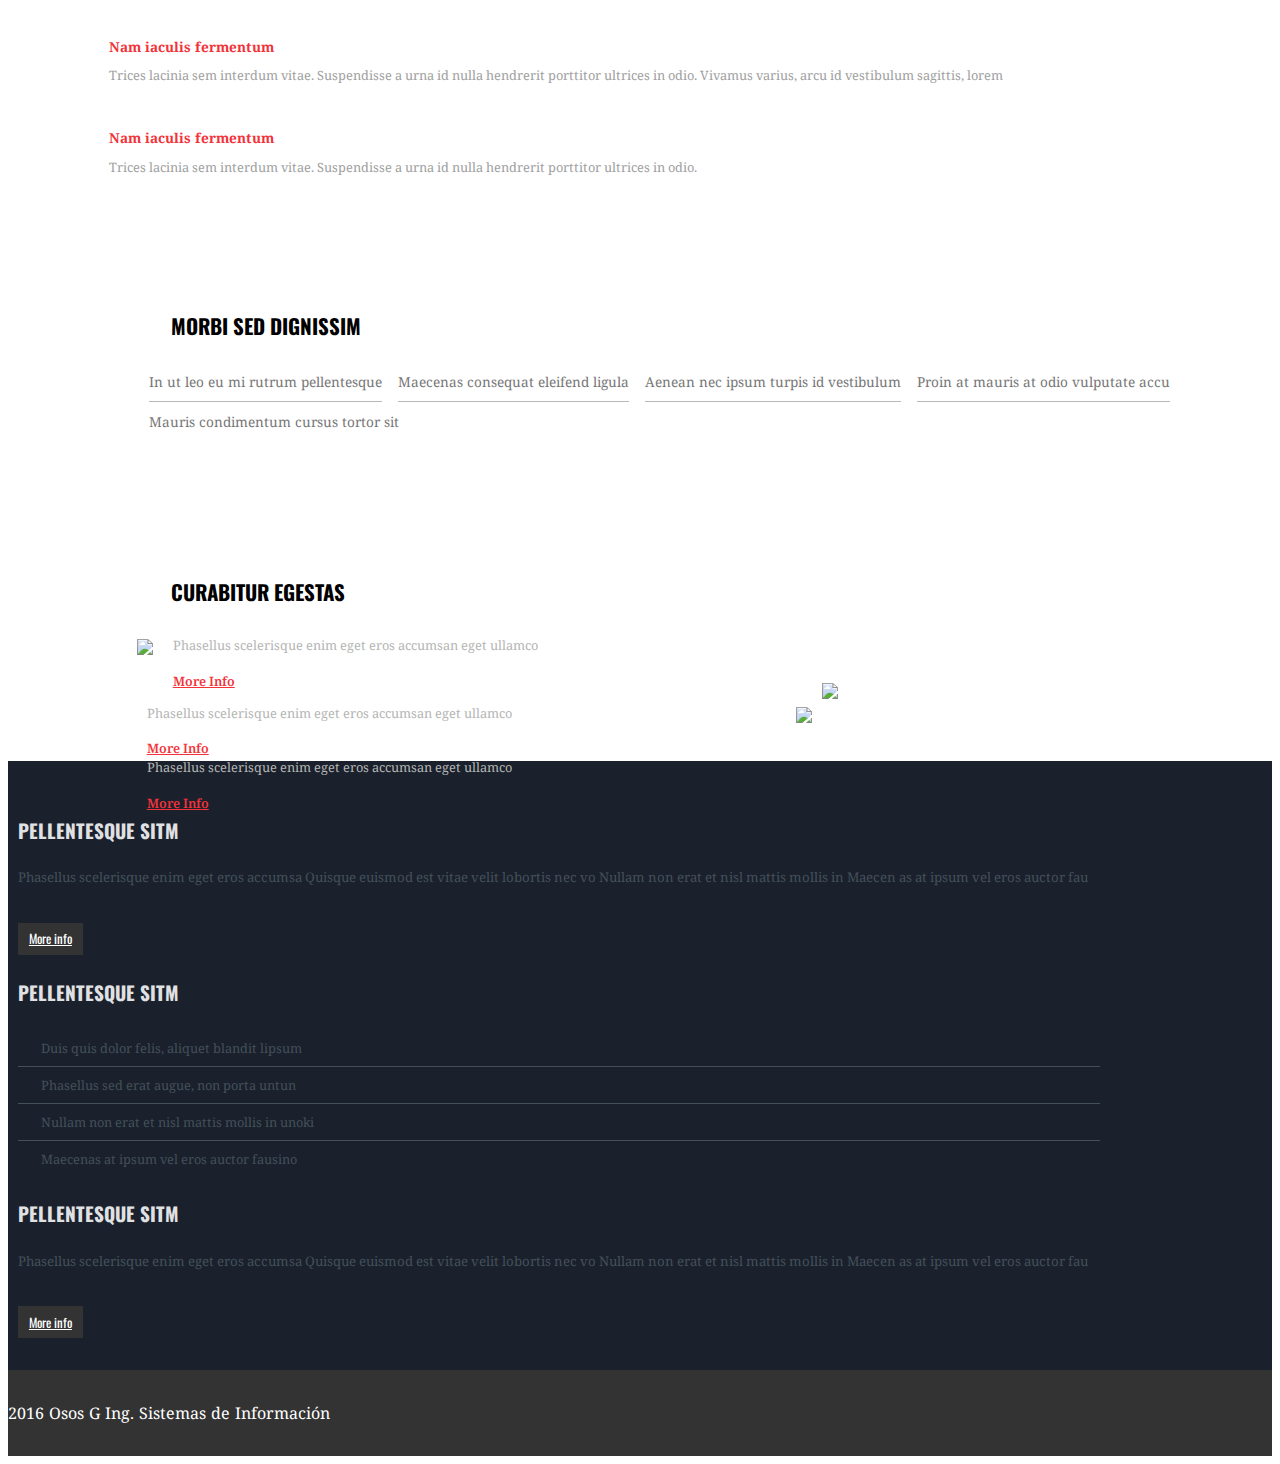
==== commit aec05a94: "segundo update" ====
--- a/nosotros.html
+++ b/nosotros.html
@@ -2,7 +2,7 @@
 <html >
 <head>
   <meta charset="UTF-8">
-  <title>Games OG-XboxONE</title>
+  <title>Games OG-Nosotros</title>
 
 
   <link rel='stylesheet prefetch' href='https://p.w3layouts.com/demos/career/web/css/bootstrap.css'>
@@ -36,10 +36,10 @@
 			 <span class="menu"> </span>
 			 <ul>
 				 <li><a href="index.html">HOME</a></li>
-				 <li><a href="PS4.html">PS4</a></li>
-				 <li><a href="xboxone.html">Xbox One</a></li>
+				 <li><a href="PS4.html">PlayStation</a></li>
+				 <li><a href="xboxone.html">Xbox</a></li>
 				 <li><a href="PC.html">PC</a></li>
-				 <li><a href="wiiu.html">Wii U</a></li>
+				 <li><a href="wiiu.html">Nintendo</a></li>
          <li class="active"><a href="nosotros.html">Nosotros</a></li>
 					<div class="clearfix"></div>
 			 </ul>
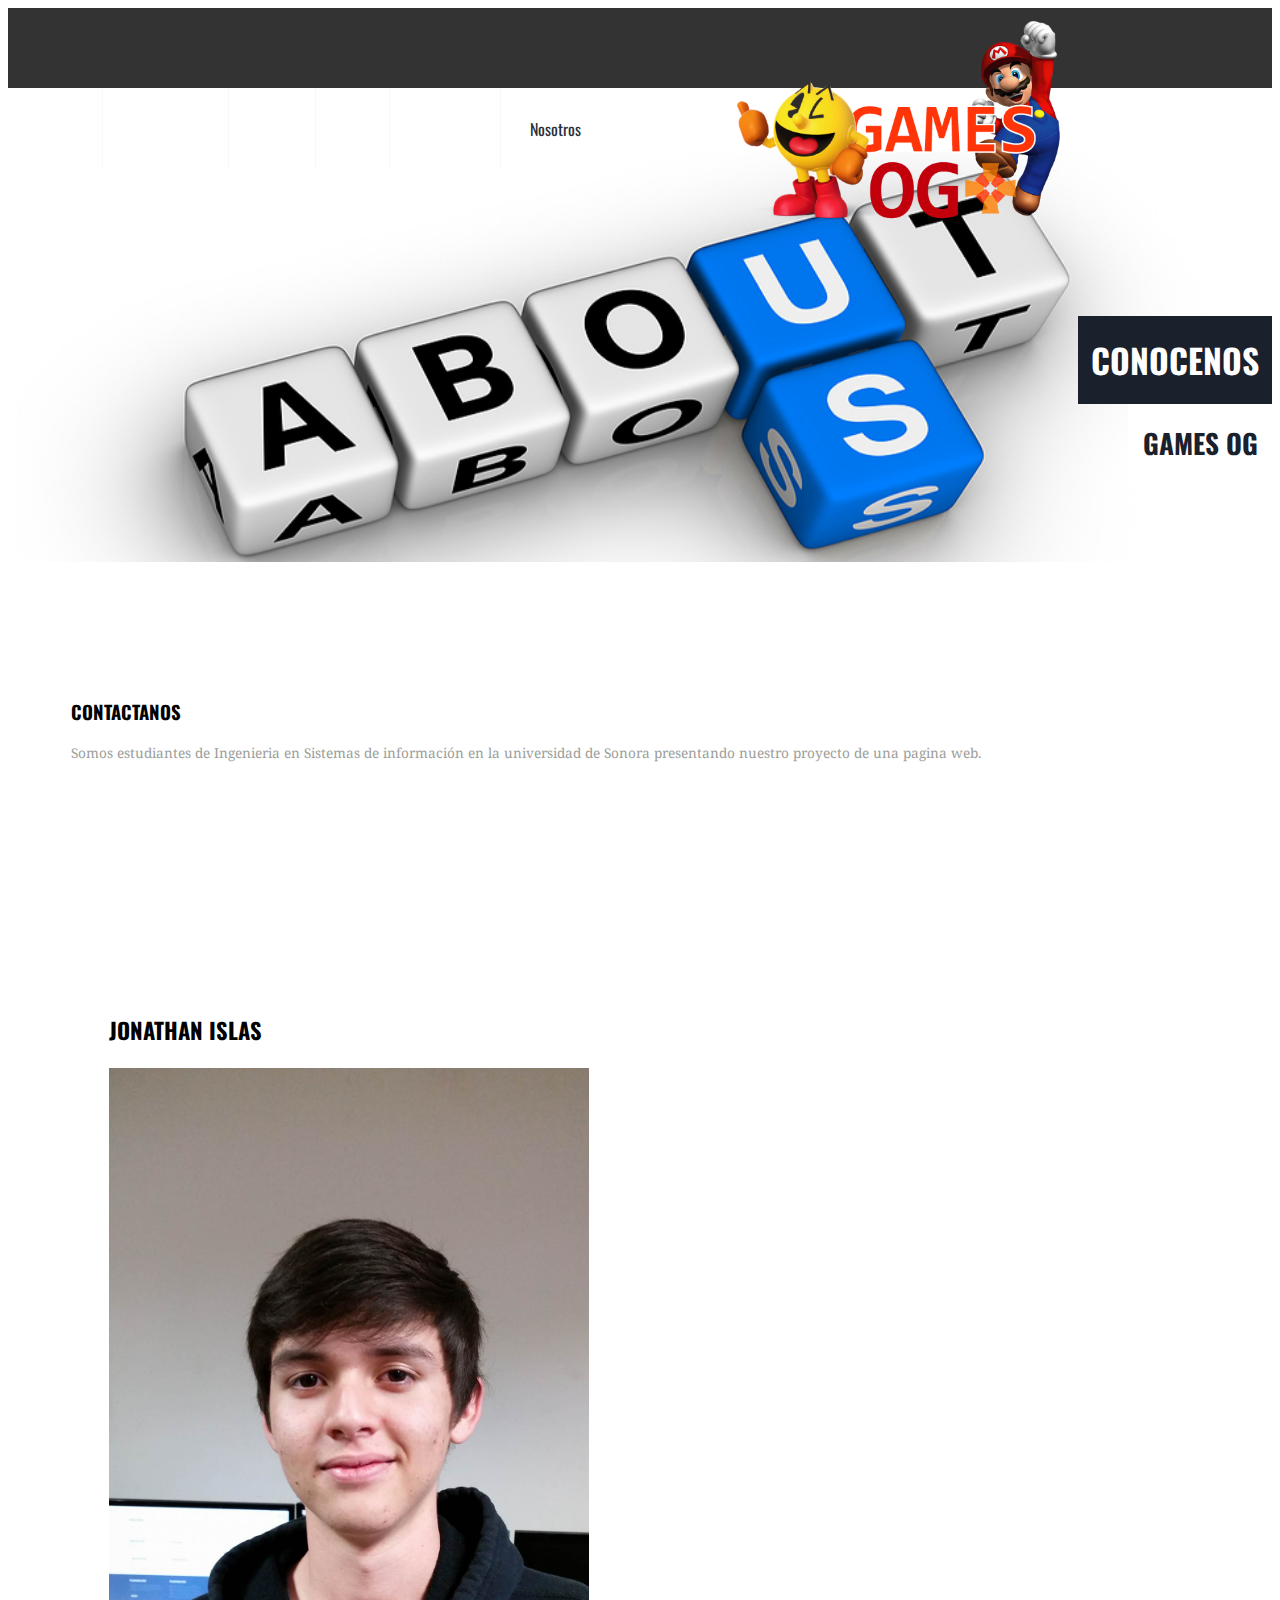
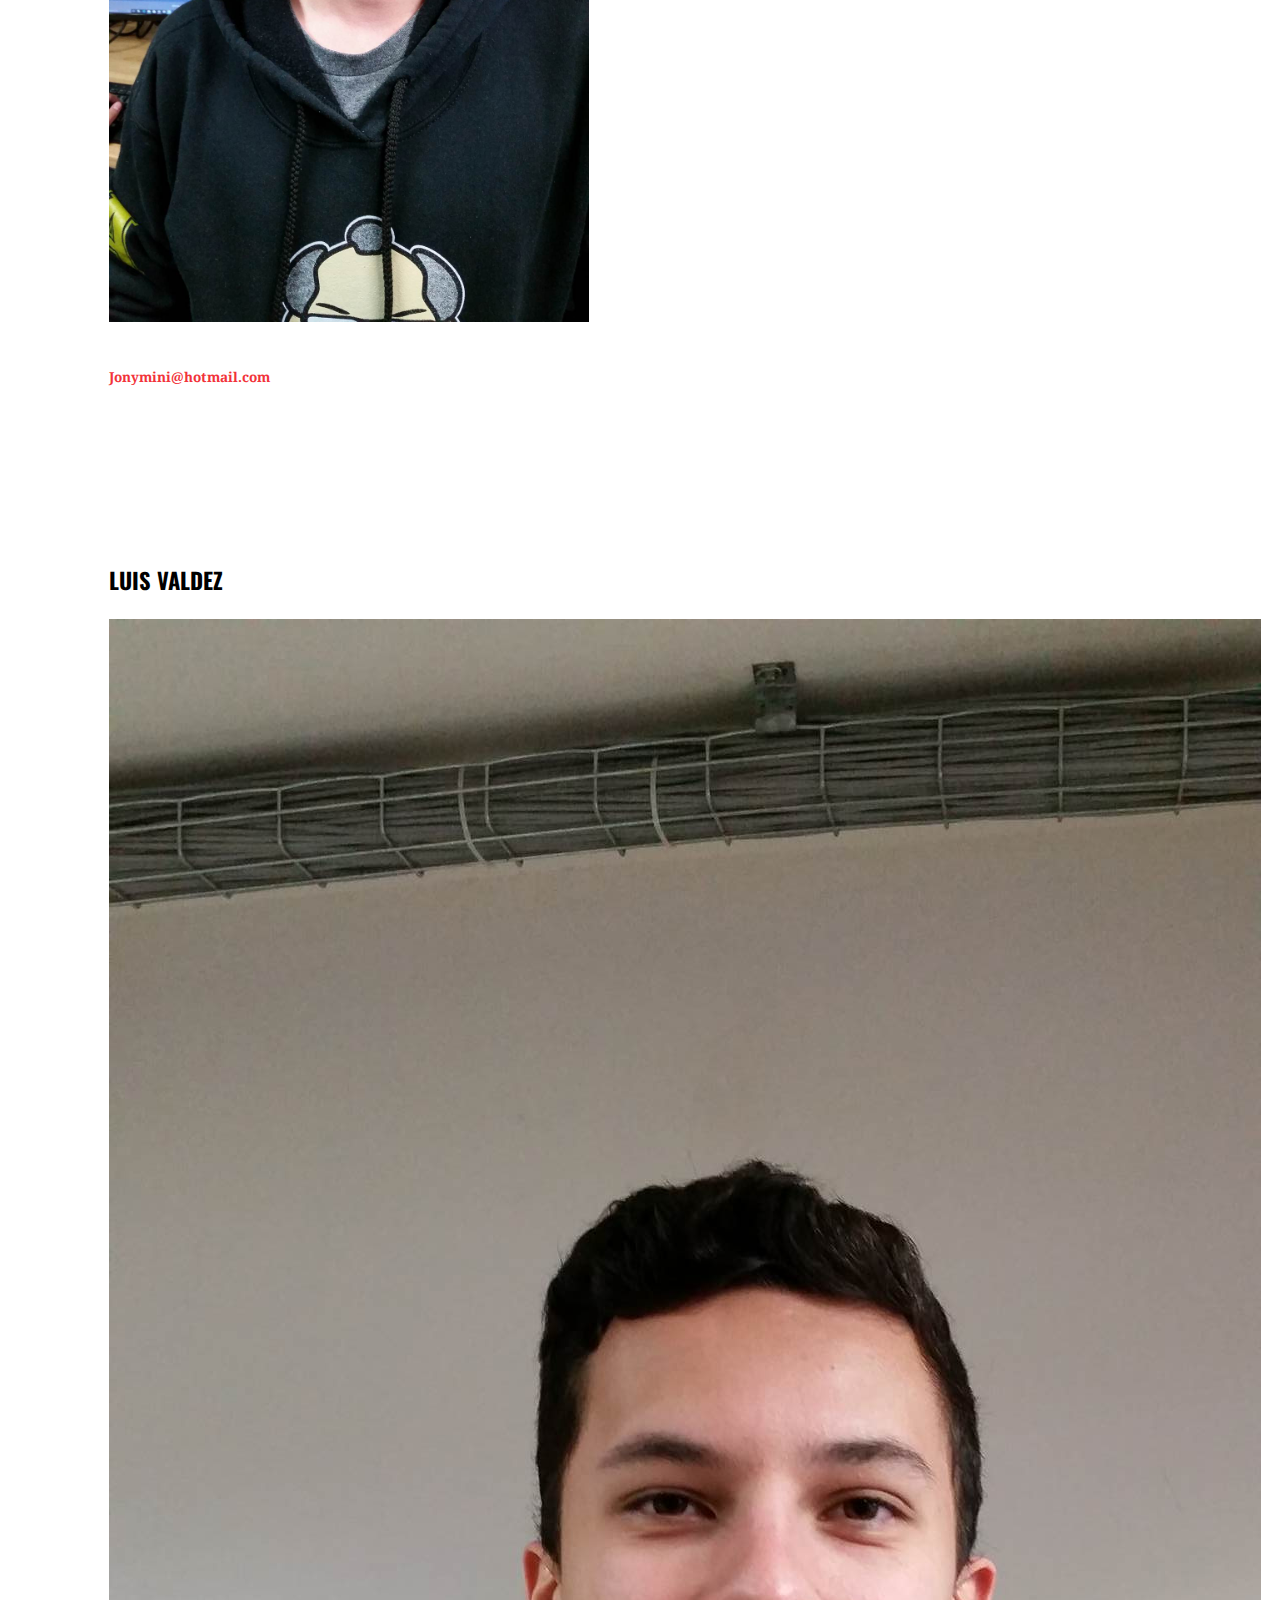
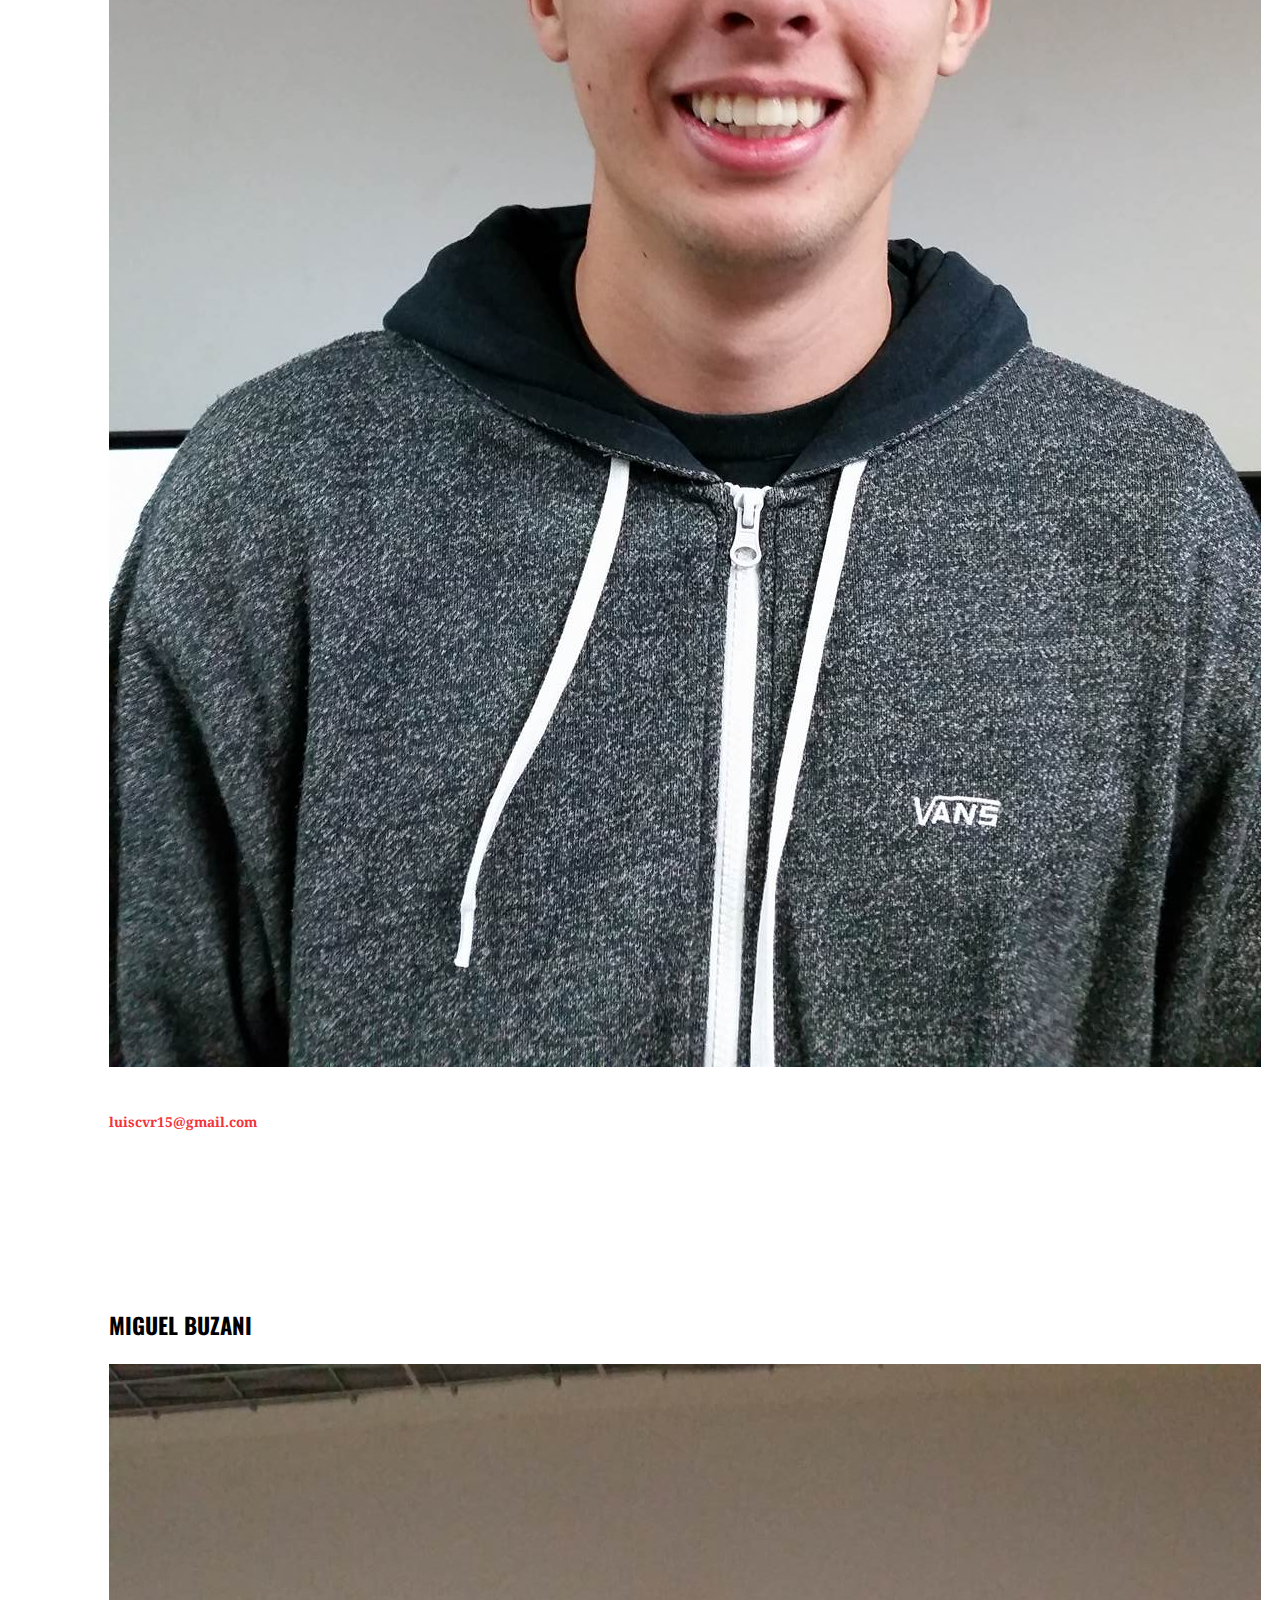
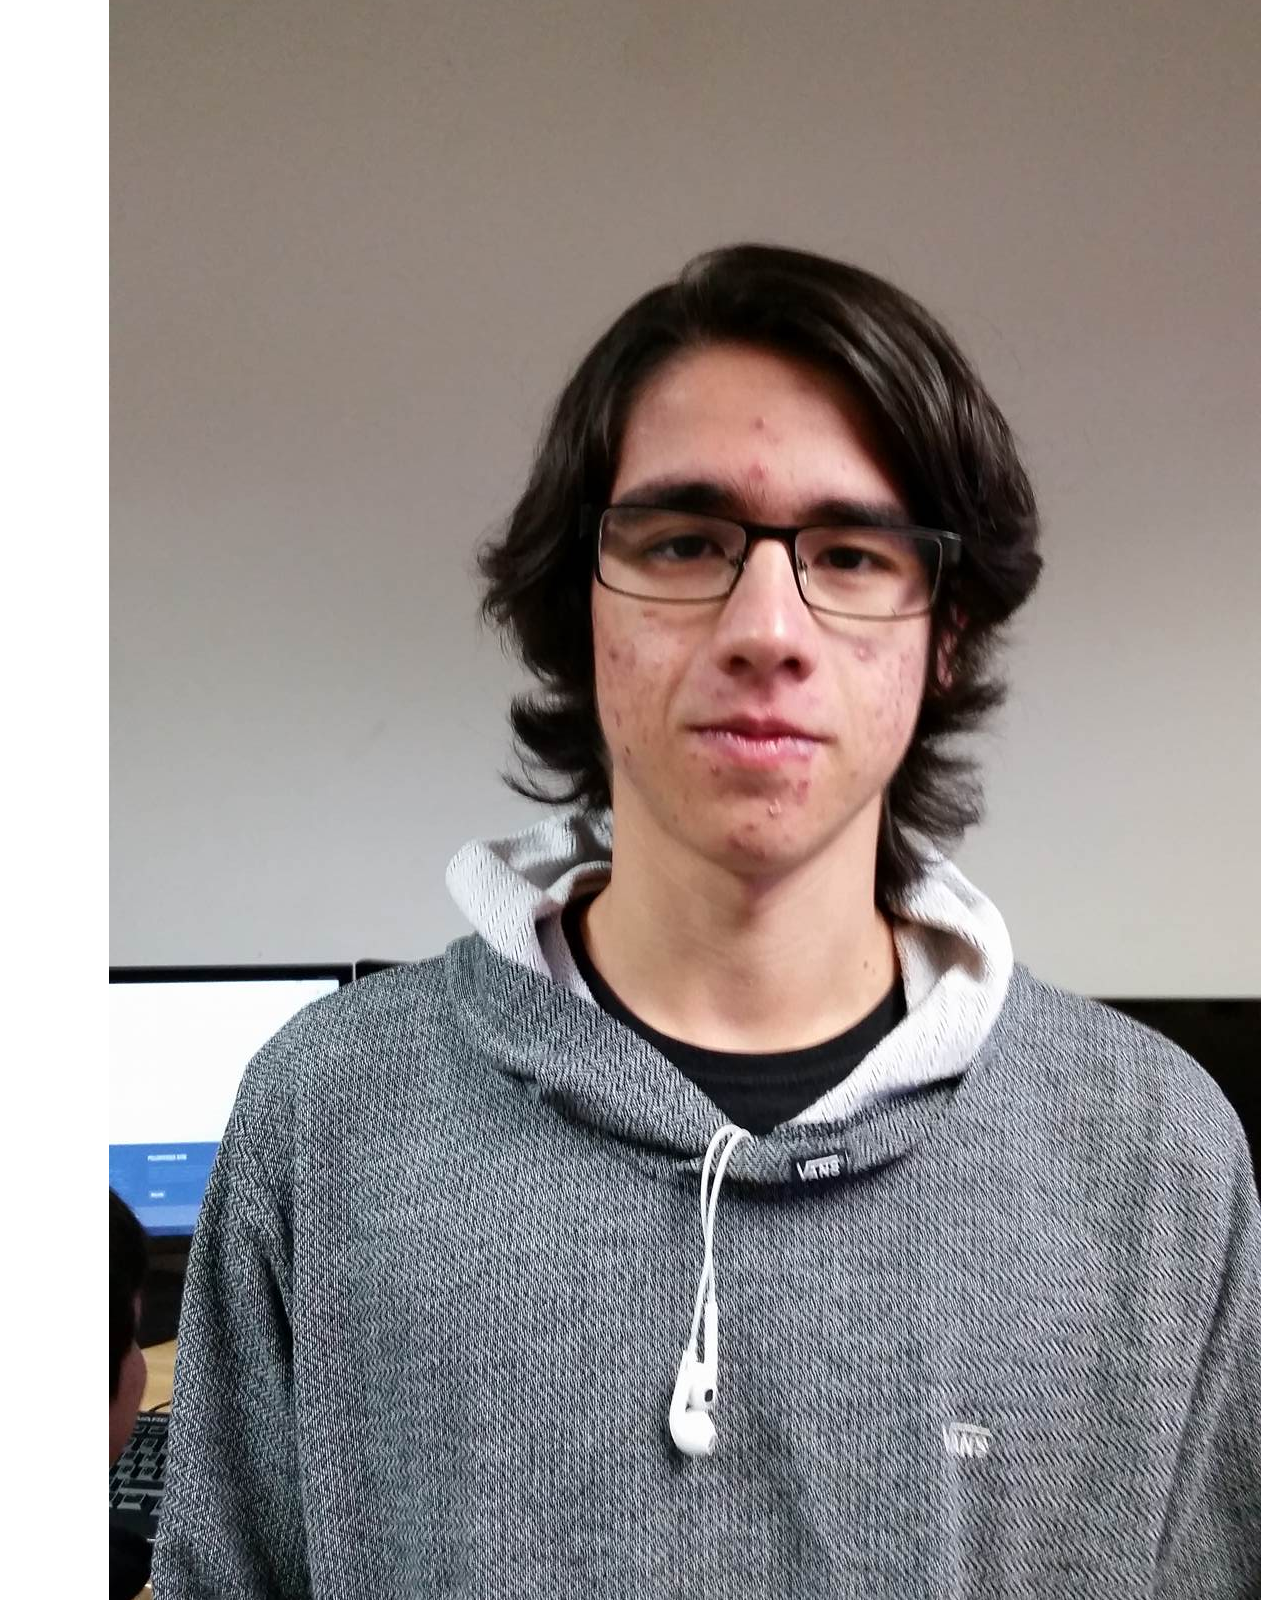
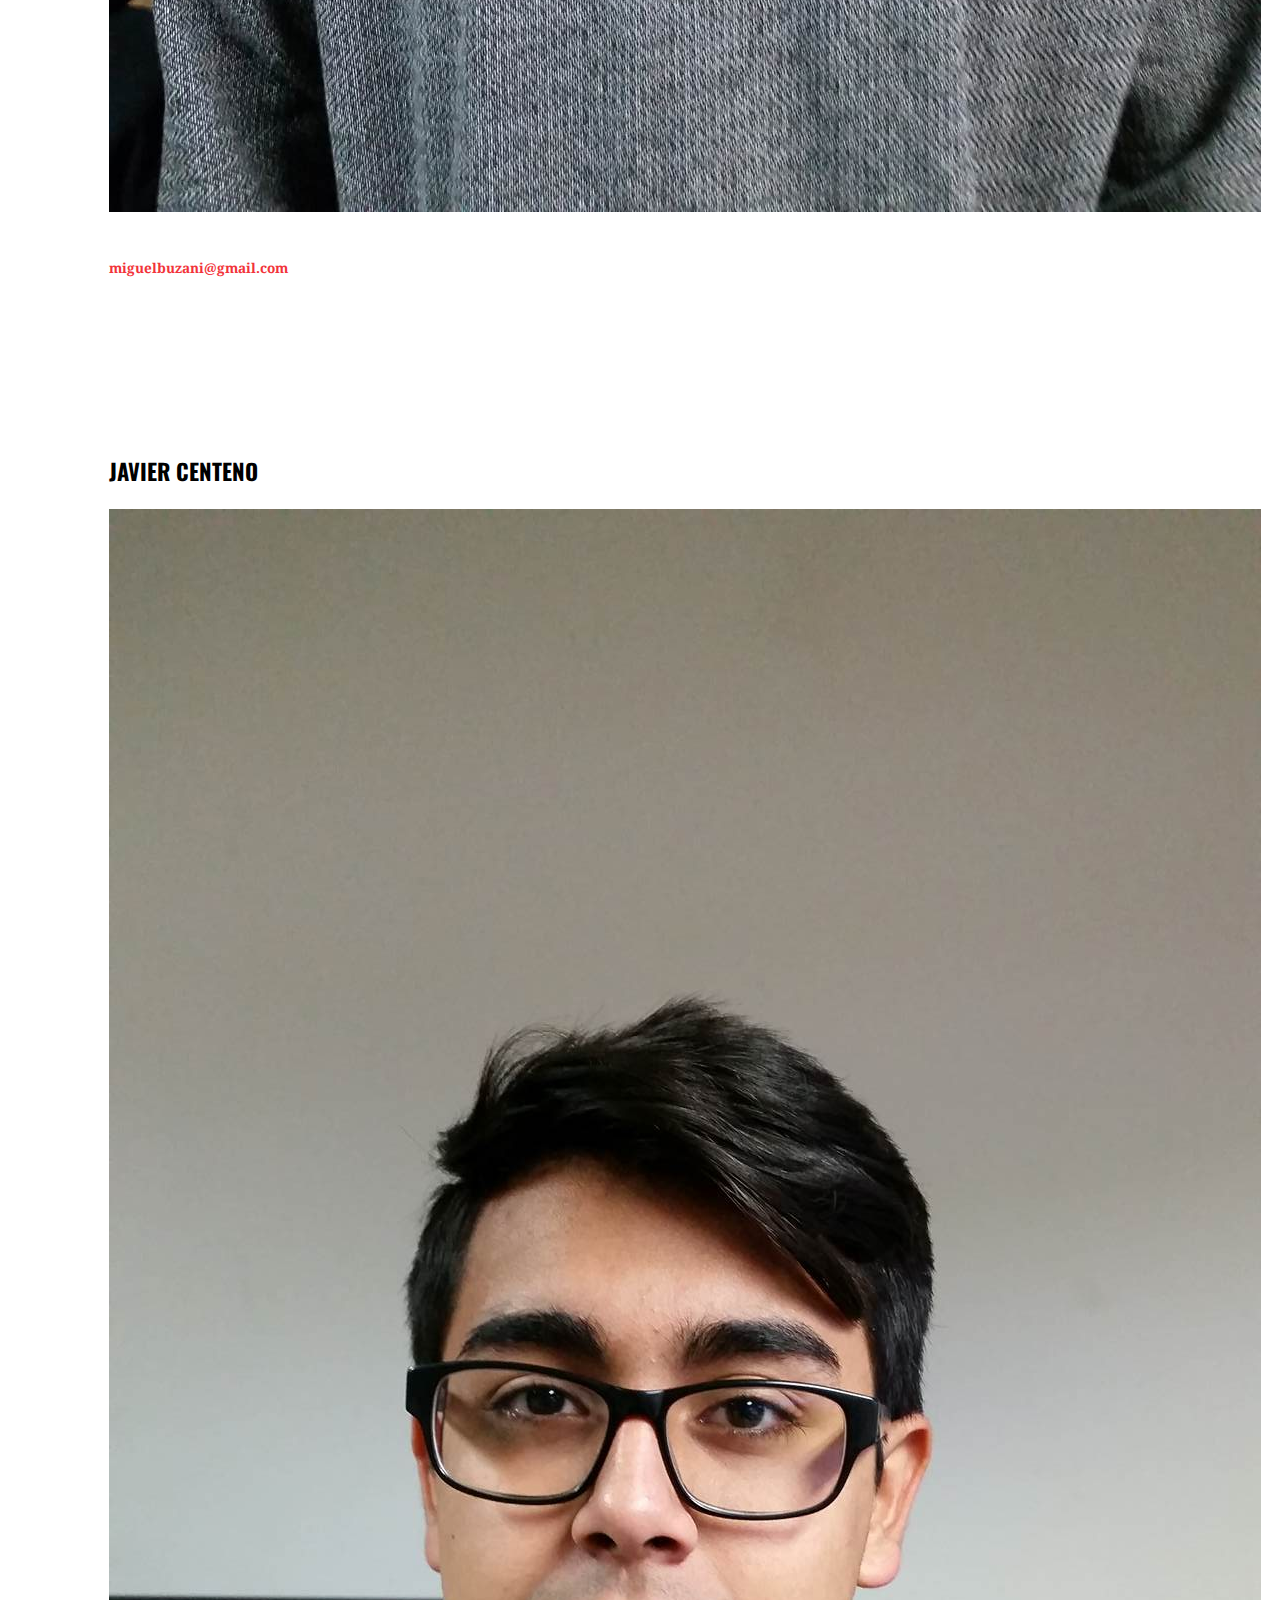
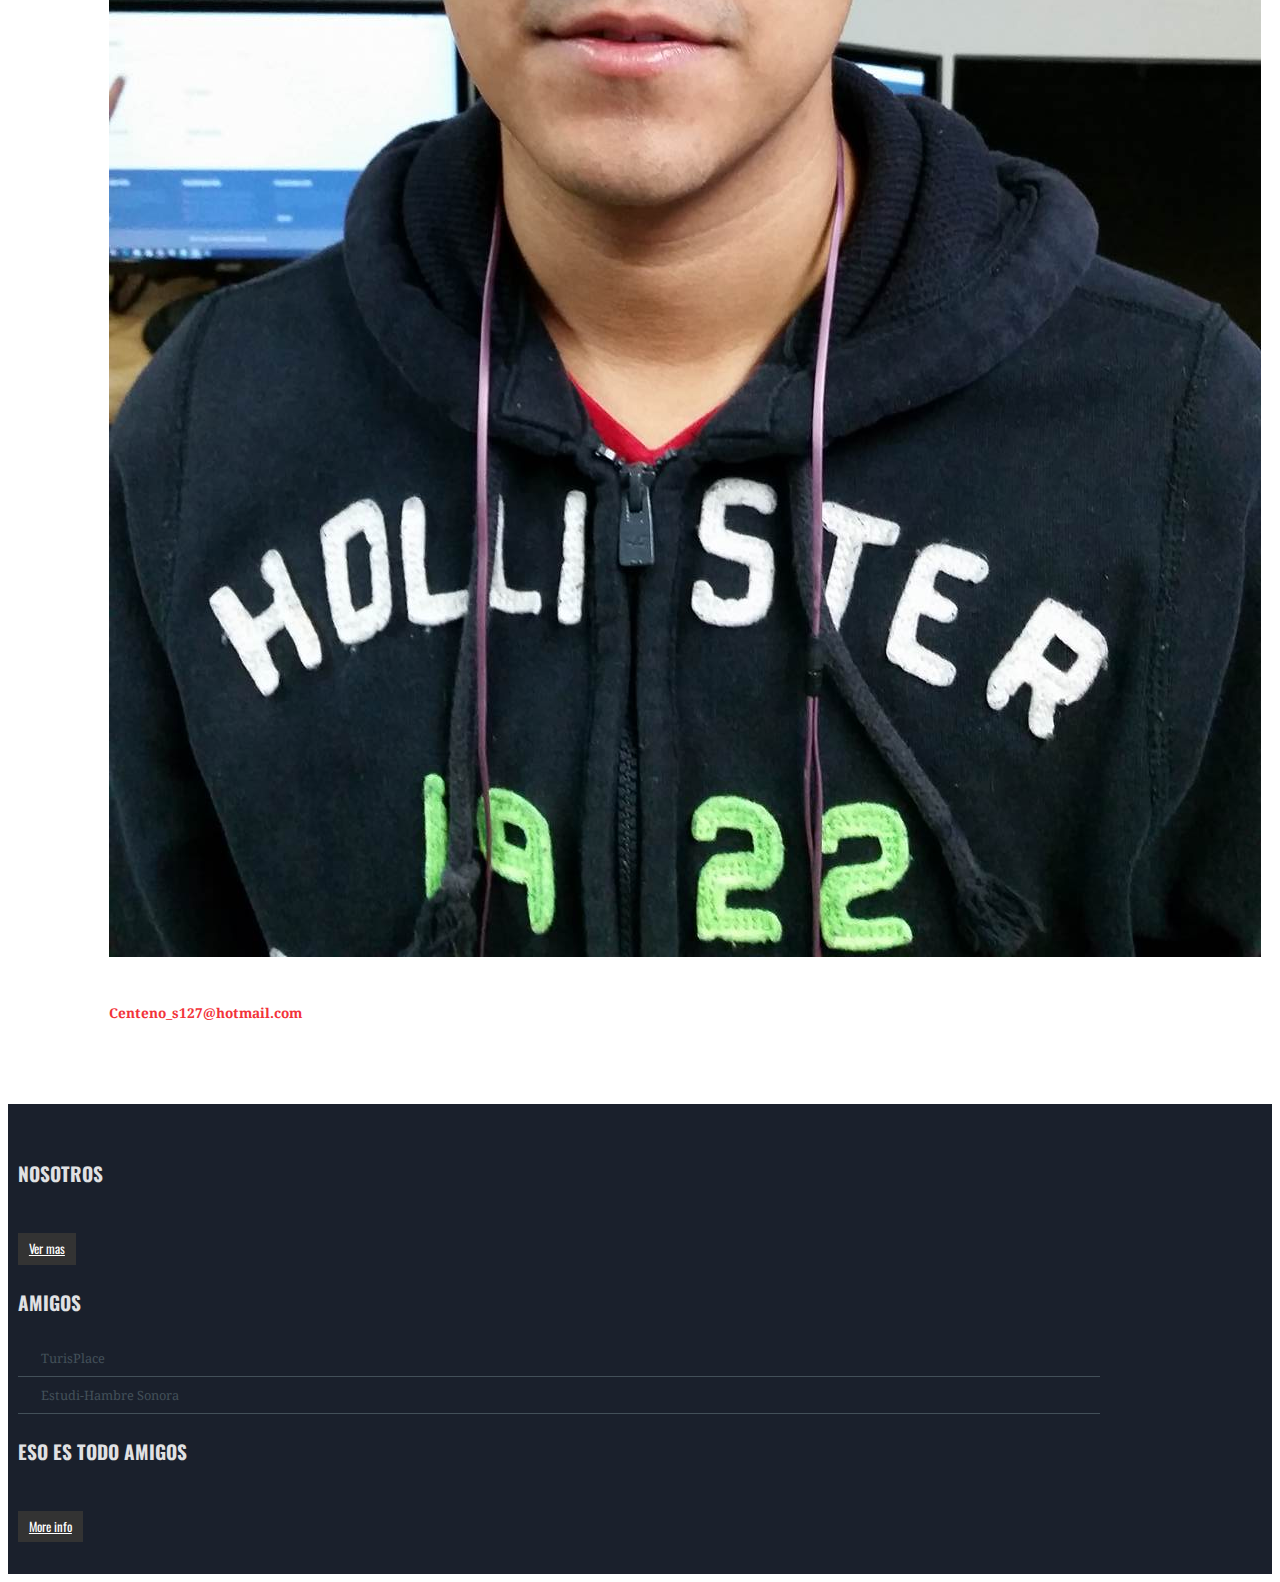
==== commit 0c0905ee: "Version final" ====
--- a/nosotros.html
+++ b/nosotros.html
@@ -3,11 +3,18 @@
 <head>
   <meta charset="UTF-8">
   <title>Games OG-Nosotros</title>
-
+<link rel="shortcut icon" type="image/x-icon" href="imagenes/cont.jpg">
 
   <link rel='stylesheet prefetch' href='https://p.w3layouts.com/demos/career/web/css/bootstrap.css'>
 
       <link rel="stylesheet" href="css/style-nosotros.css">
+      <style>
+        @media (min-width: 641px) {
+          .top-menu ul {
+            display:block!important;
+          }
+        }
+      </style>
 
 
 </head>
@@ -43,11 +50,7 @@
          <li class="active"><a href="nosotros.html">Nosotros</a></li>
 					<div class="clearfix"></div>
 			 </ul>
-				<script>
-					$("span.menu").click(function(){
-						$(".top-menu ul").slideToggle(200);
-					});
-				</script>
+
 
 		 </div>
 	  </div>
@@ -84,33 +87,51 @@
 		 <div class="content">
 			 <div class="col-md-8 content-left">
 				 <div class="content-left-top">
-					 <h3>Insertar titulo de noticia principal de Wii U aqui uwu</h3>
-					 <h4>creo que esto es un subtitulo. </h4>
-					 <p>supongo que aqui tenemos una noticia bonita chula hermosa pariente del Johnny p´ q´ se arremangue macizo con corridos alterados del komander #ay no mams.</p>
+           <h3>Contactanos</h3>
+          <h4> </h4>
+          <p>Somos estudiantes de Ingenieria en Sistemas de información en la universidad de Sonora presentando nuestro proyecto de una pagina web.</p>
 
-				 </div>
+
+         </div>
 				 <div class="content-left-grids">
 						 <div class="col-md-6 grid1">
 							 <div class="content-left-grid">
-								 <h3>wii u</h3>
-								 <img src="https://p.w3layouts.com/demos/career/web/images/pic1.jpg" alt="" class="img-responsive"/>
-								 <h5>Nam iaculis fermentum </h5>
-								 <p>Trices lacinia sem interdum vitae. Suspendisse a urna id nulla hendrerit porttitor ultrices in odio.
-									Vivamus varius, arcu id vestibulum sagittis, lorem</p>
-								 <h5>Nam iaculis fermentum </h5>
-								 <p>Trices lacinia sem interdum vitae. Suspendisse a urna id nulla hendrerit porttitor ultrices in odio.</p>
+								 <h3>Jonathan Islas</h3>
+								 <img src="imagenes/J.jpg" alt="" class="img-responsive"/ width="480px" height="auto">
+								 <h5>Jonymini@hotmail.com </h5>
+
+
 
 							 </div>
 						 </div>
 						 <div class="col-md-6 grid2">
 							 <div class="content-left-grid">
-								 <h3>wii u think</h3>
-								 <img src="https://p.w3layouts.com/demos/career/web/images/pic2.jpg" alt="" class="img-responsive"/>
-								 <h5>Nam iaculis fermentum </h5>
-								 <p>Trices lacinia sem interdum vitae. Suspendisse a urna id nulla hendrerit porttitor ultrices in odio.
-									Vivamus varius, arcu id vestibulum sagittis, lorem</p>
-								 <h5>Nam iaculis fermentum </h5>
-								 <p>Trices lacinia sem interdum vitae. Suspendisse a urna id nulla hendrerit porttitor ultrices in odio.</p>
+								 <h3>Luis Valdez</h3>
+								 <img src="imagenes/L.jpg" alt="" class="img-responsive"/>
+								 <h5> luiscvr15@gmail.com </h5>
+
+
+
+							 </div>
+						 </div>
+
+             <div class="col-md-6 grid2">
+							 <div class="content-left-grid">
+								 <h3>Miguel Buzani</h3>
+								 <img src="imagenes/M.jpg" alt="" class="img-responsive"/>
+								 <h5>miguelbuzani@gmail.com </h5>
+
+
+
+							 </div>
+						 </div>
+             <div class="col-md-6 grid2">
+							 <div class="content-left-grid">
+								 <h3>Javier Centeno</h3>
+								 <img src="imagenes/Jc.jpg" alt="" class="img-responsive"/>
+								 <h5>Centeno_s127@hotmail.com </h5>
+
+
 
 							 </div>
 						 </div>
@@ -122,99 +143,49 @@
 				  <div class="ad300x250">
 
 			      </div>
-				 <div class="right-grid">
-					 <ul>
-					 <li><span></span></li>
-					 <li><h3>Morbi sed dignissim</h3></li>
-					 </ul>
-					 <div class="services-right">
-							<ul>
-							<li><a href="#">In ut leo eu mi rutrum pellentesque</a></li>
-							<li><a href="#">Maecenas consequat eleifend ligula</a></li>
-							<li><a href="#">Aenean nec ipsum turpis id vestibulum</a></li>
-							<li><a href="#">Proin at mauris at odio vulputate accu</a></li>
-							<li><a class="sed" href="#">Mauris condimentum cursus tortor sit</a></li>
-							</ul>
-					 </div>
-				 </div>
-				 <div class="right-grid2">
-					 <ul>
-						 <li><span></span></li>
-						 <li><h3>Curabitur egestas</h3></li>
-					 </ul>
-					 <div class="persons">
-					 <div class="person1"><img src="https://p.w3layouts.com/demos/career/web/images/pic3.jpg" class="img-responsive"/></div>
-					 <div class="p1-info">
-					 <p>Phasellus scelerisque enim eget eros accumsan eget ullamco</p>
-					 <a href="#">More Info<span></span></a>
-					 </div>
-					 <div class="clearfix"></div>
-					 </div>
 
-					 <div class="persons">
-					 <div class="person1"><img src="https://p.w3layouts.com/demos/career/web/images/pic4.jpg" class="img-responsive"/></div>
-					 <div class="p1-info">
-					 <p>Phasellus scelerisque enim eget eros accumsan eget ullamco</p>
-					 <a href="#">More Info<span></span></a>
-					 </div>
-					 <div class="clearfix"></div>
-					 </div>
 
-					 <div class="persons">
-					  <div class="person1"><img src="https://p.w3layouts.com/demos/career/web/images/pic5.jpg" class="img-responsive"/></div>
-					 <div class="p1-info">
-					 <p>Phasellus scelerisque enim eget eros accumsan eget ullamco</p>
-					 <a href="#">More Info<span></span></a>
-					 </div>
-					 <div class="clearfix"></div>
-					 </div>
+
 
 				 </div>
 				 </div>
 				 <div class="clearfix"></div>
 		 </div>
 	 </div>
+
 	 <!--content/-->
 </div>
 	 <!--fotter-->
-	 <div class="fotter">
+   <div class="fotter">
 		 <div class="container">
 			 <div class="col-md-4 left text-left">
-				 <h3>Pellentesque Sitm</h3>
-				 <p>Phasellus scelerisque enim eget eros accumsa
-					Quisque euismod est vitae velit lobortis nec vo
-					Nullam non erat et nisl mattis mollis in Maecen
-					as at ipsum vel eros auctor fau</p>
-				 <a href="#">More info</a>
+				 <h3>Nosotros</h3>
+
+				 <a href="nosotros.html">Ver mas</a>
 			 </div>
 			 <div class="col-md-4 middle text-left">
-				 <h3>Pellentesque Sitm</h3>
+				 <h3>Amigos</h3>
 				 <ul>
-						<li><a href="#"><span> </span>Duis quis dolor felis, aliquet blandit lipsum</a></li>
-						<li><a href="#"><span> </span>Phasellus sed erat augue, non porta untun</a></li>
-						<li><a class="mid1" href="#"><span> </span>Nullam non erat et nisl mattis mollis in unoki</a></li>
-						<li><a class="mid" href="#"><span> </span>Maecenas at ipsum vel eros auctor fausino</a></li>
+						<li><a href="http://isi-emilewsew988115.codeanyapp.com/index.html" target="_blank"><span> </span>TurisPlace</a></li>
+						<li><a href="estudihambresonora.esy.es" target="_blank"><span> </span>Estudi-Hambre Sonora</a></li>
 				 </ul>
 			 </div>
 			 <div class="col-md-4 left right text-left">
-				 <h3>Pellentesque Sitm</h3>
-				 <p>Phasellus scelerisque enim eget eros accumsa
-					Quisque euismod est vitae velit lobortis nec vo
-					Nullam non erat et nisl mattis mollis in Maecen
-					as at ipsum vel eros auctor fau</p>
-				 <a href="#">More info</a>
+				 <h3>Eso es todo amigos</h3>
+
+				 <a href="https://www.youtube.com/watch?v=Ga_RwPmx-N0" target="_blank">More info</a>
 			 </div>
 			 <div class="clearfix"></div>
 		 </div>
 	 </div>
-	 <!--fotter-->
-	 <div class="copywrite text-center">
-	 <p>2016 Osos G Ing. Sistemas de Información</p>
-	 </div>
 </body>
 </html>
   <script src='https://p.w3layouts.com/demos/career/web/js/jquery-1.11.0.min.js'></script>
-
+  <script>
+    $("span.menu").click(function(){
+      $(".top-menu ul").slideToggle(200);
+    });
+  </script>
 
 </body>
 </html>
--- a/css/style-nosotros.css
+++ b/css/style-nosotros.css
@@ -5,6 +5,11 @@
 License URL: http://creativecommons.org/licenses/by/3.0/
 --*/
 /*--font-family: 'Droid Serif', serif;--*/
+@media (min-width: 641px) {
+    .top-menu ul {
+        display:block!important;
+    }
+}
 html, body{
   	font-family: 'Oswald', sans-serif;
     font-size: 100%;
@@ -67,12 +72,18 @@
 padding-bottom:2em;
 }
 .logo{
+  @media (min-width: 641px) {
+    .top-menu ul {
+        display:block!important;
+    }
+}
 float:right;
 margin-top: 10px;
 margin-left: 700px;
 top:0;
 position: absolute;
 z-index:1000000;
+
 }
 .social-icons{
 float:right;
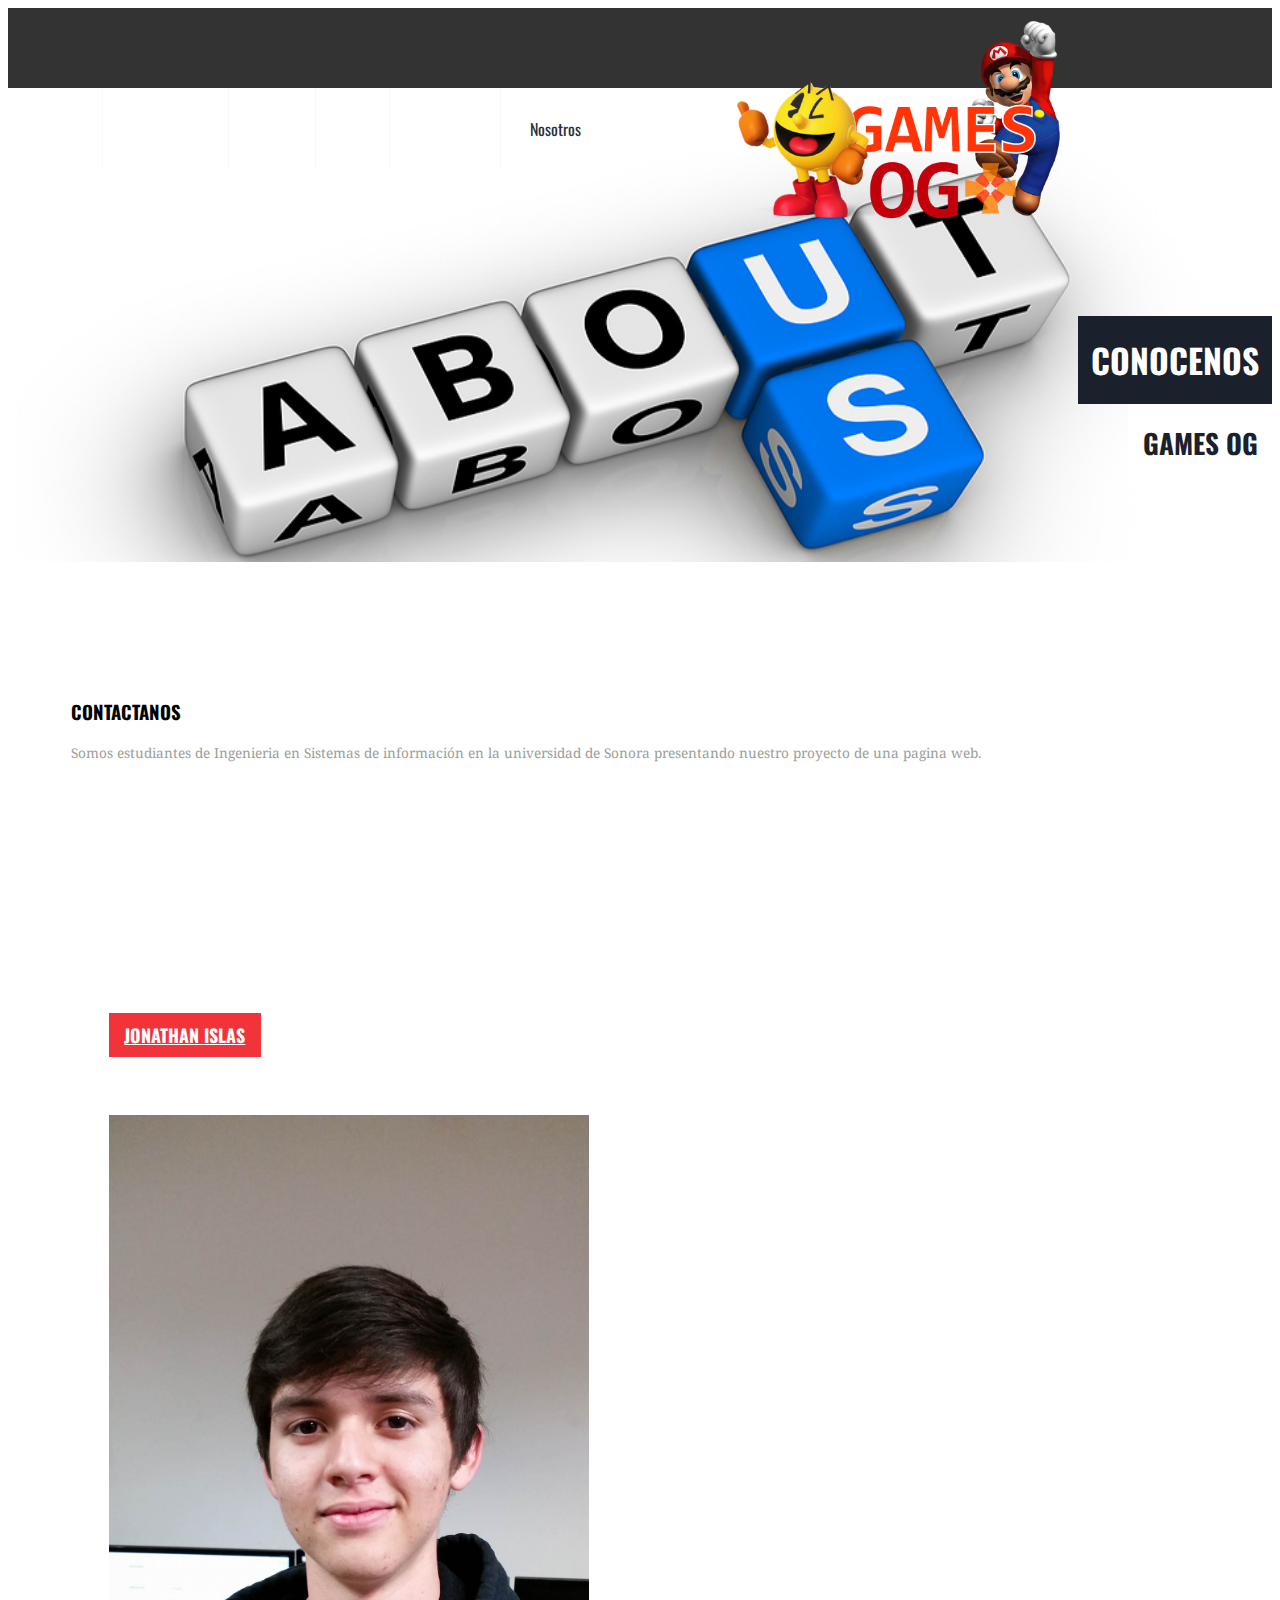
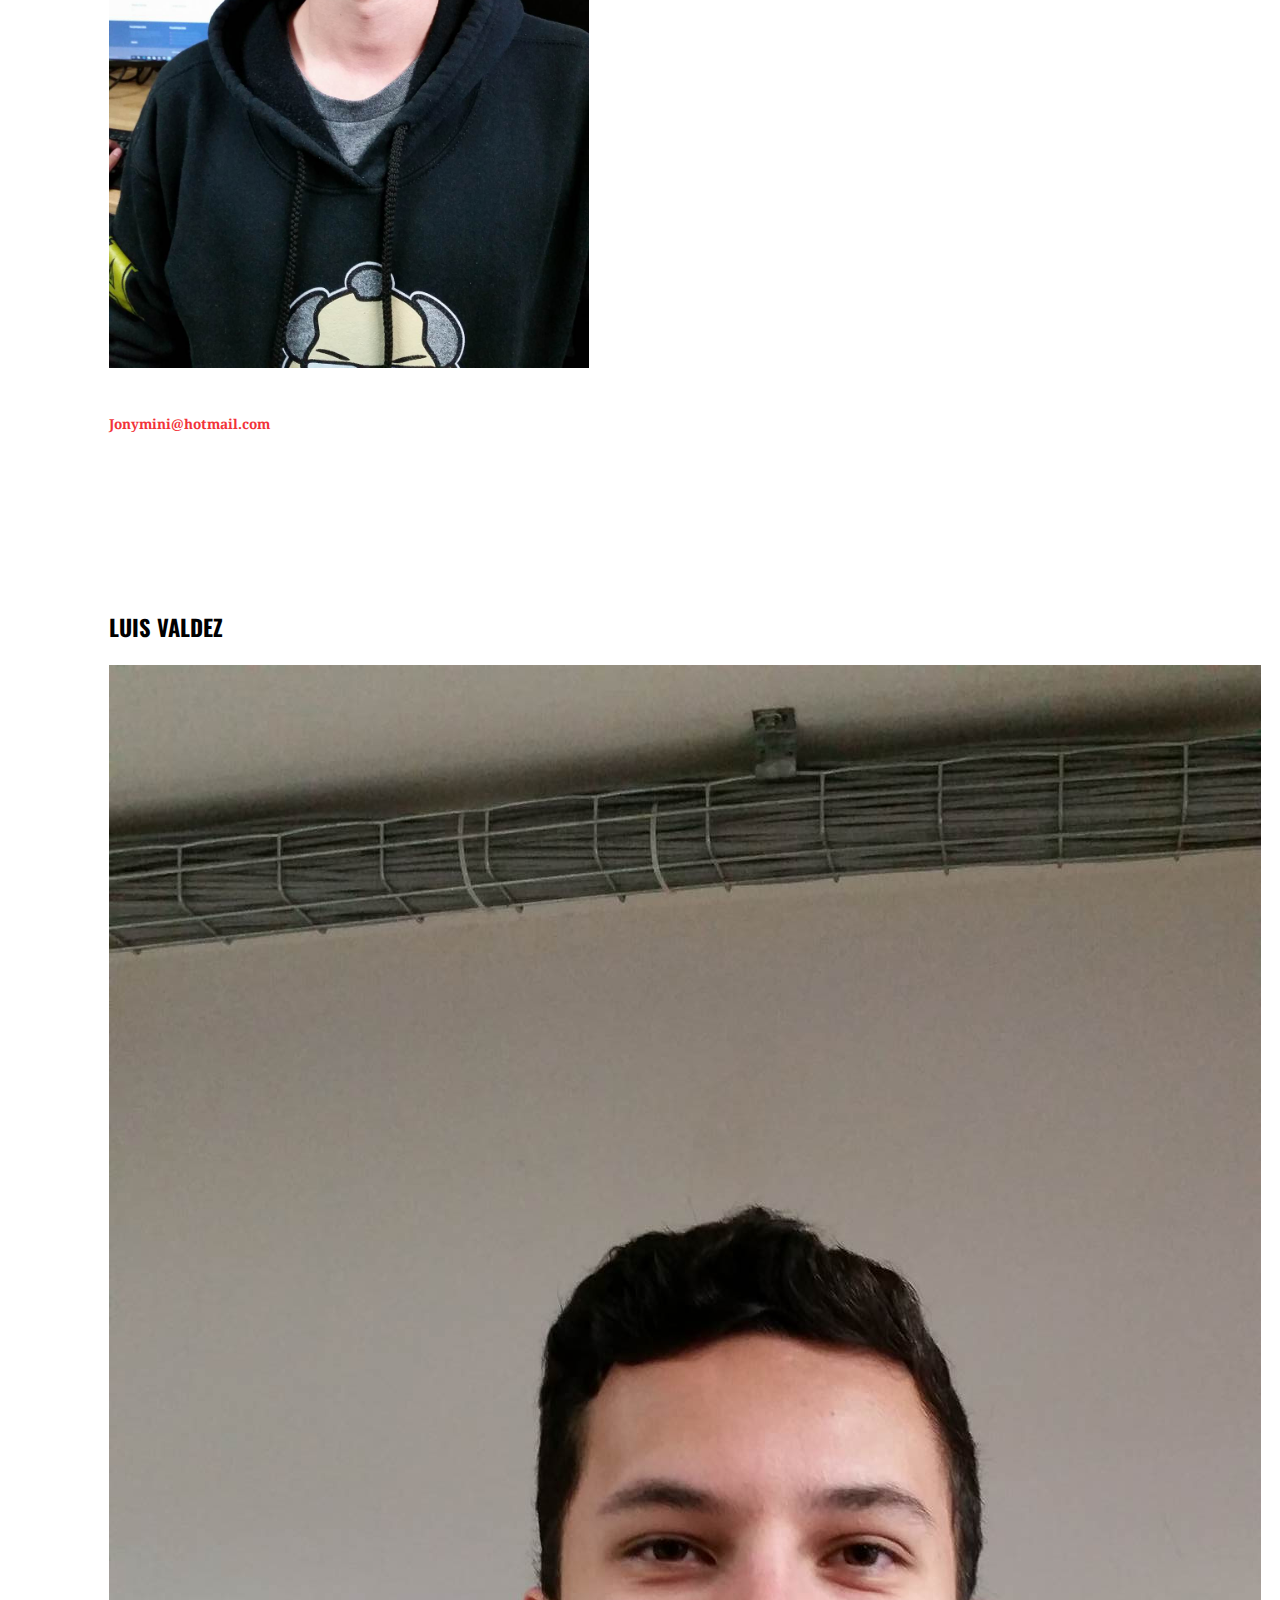
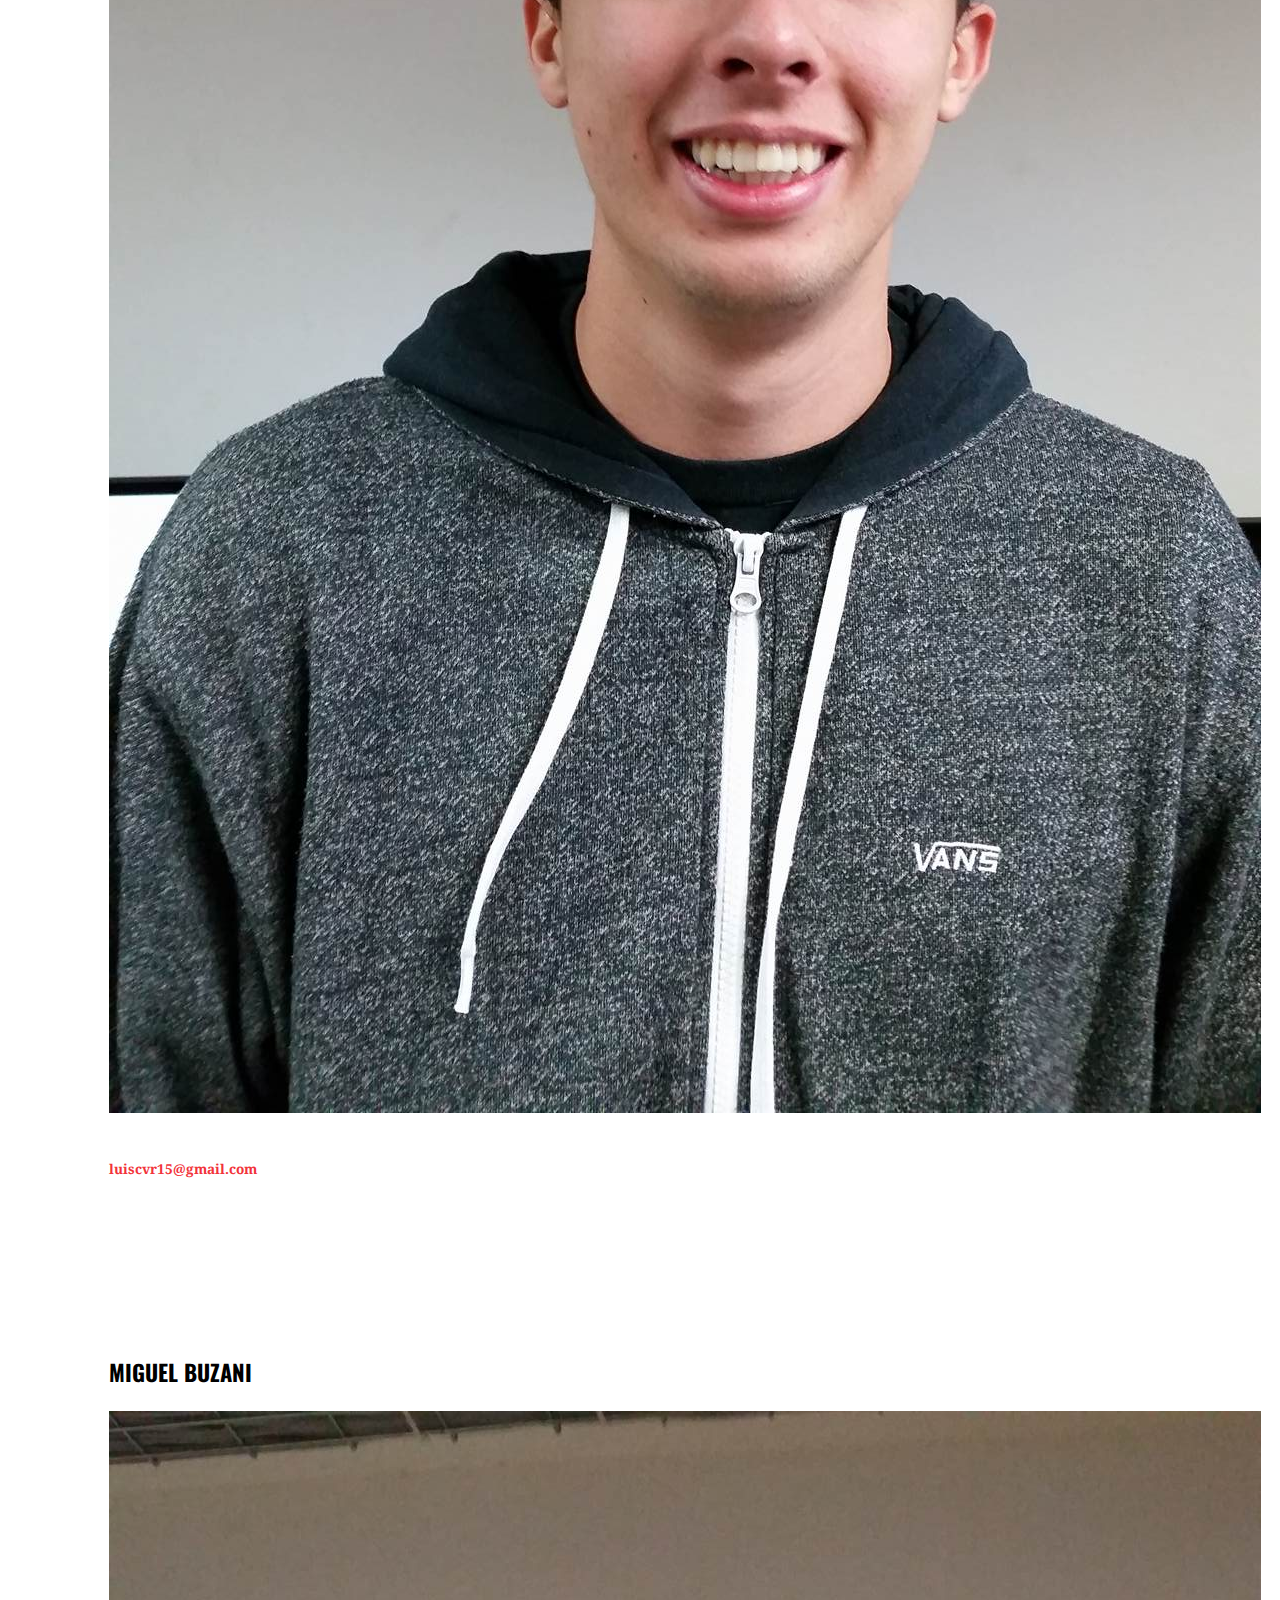
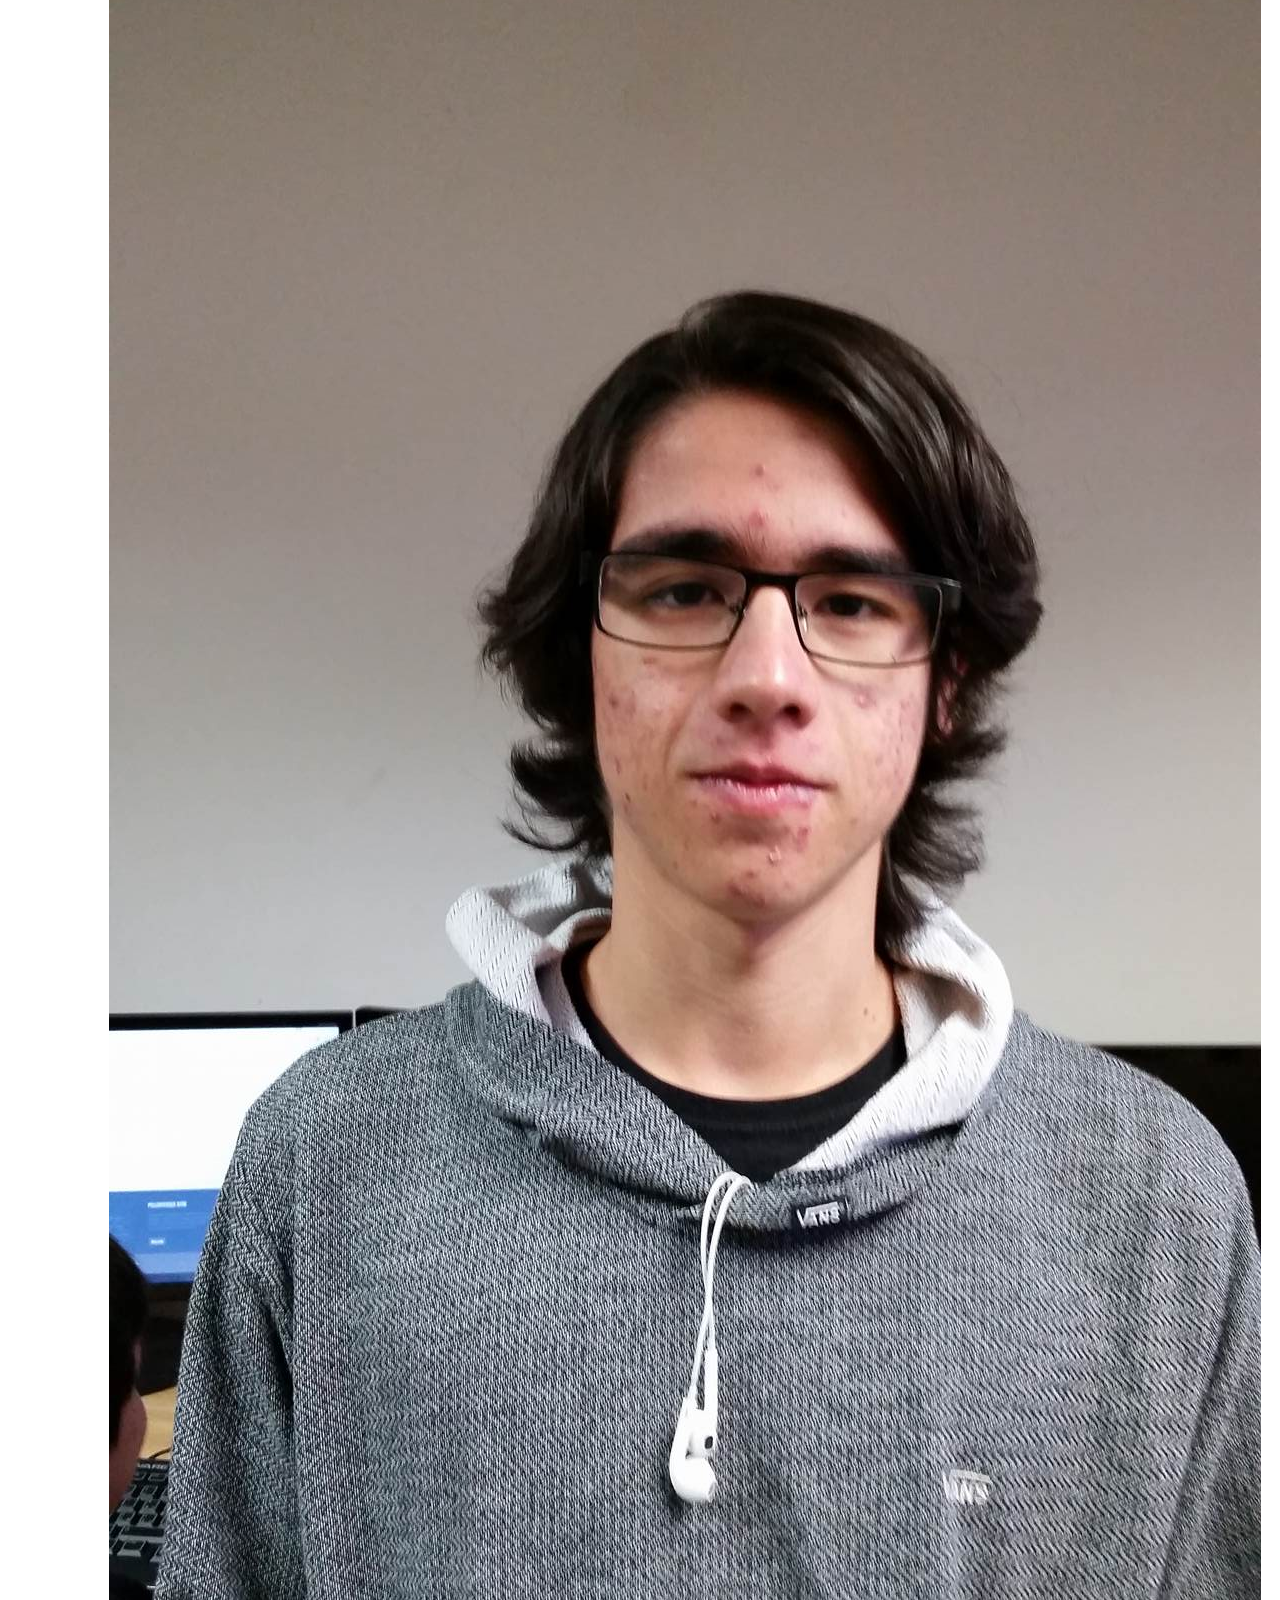
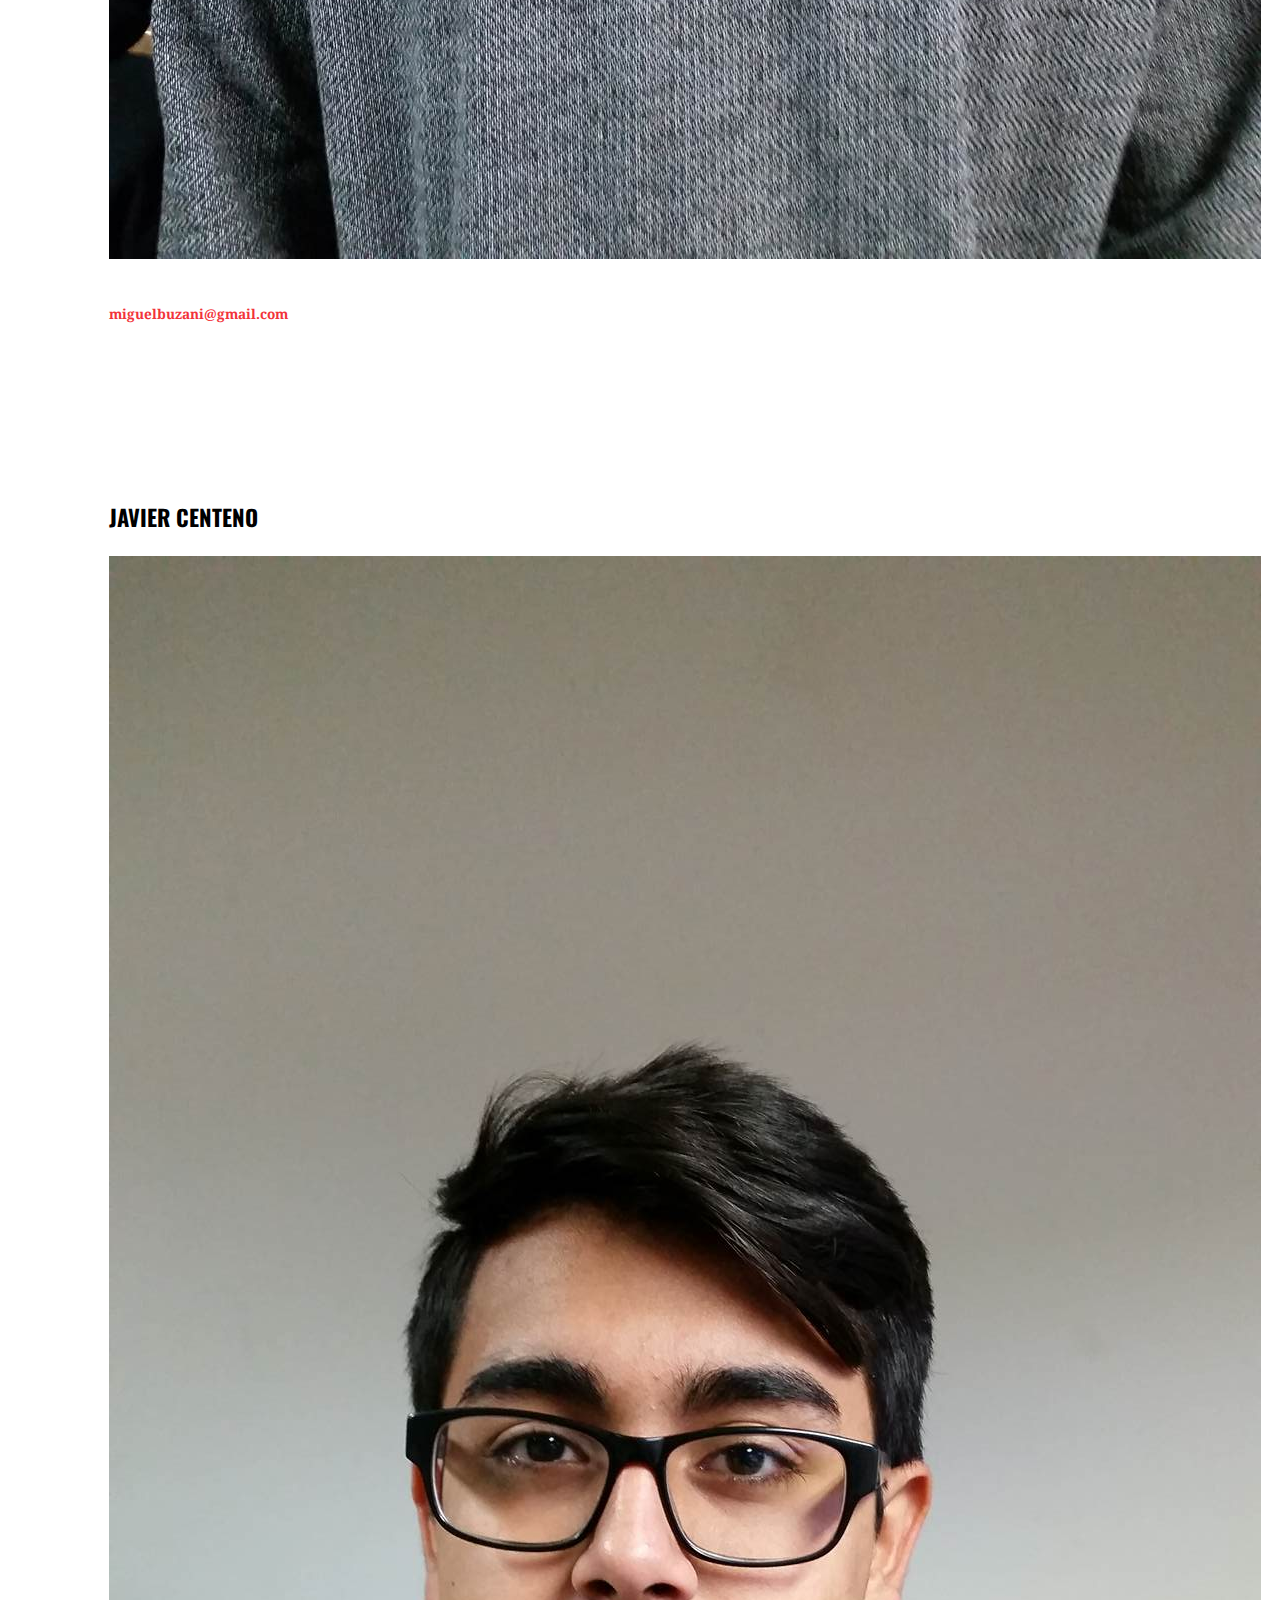
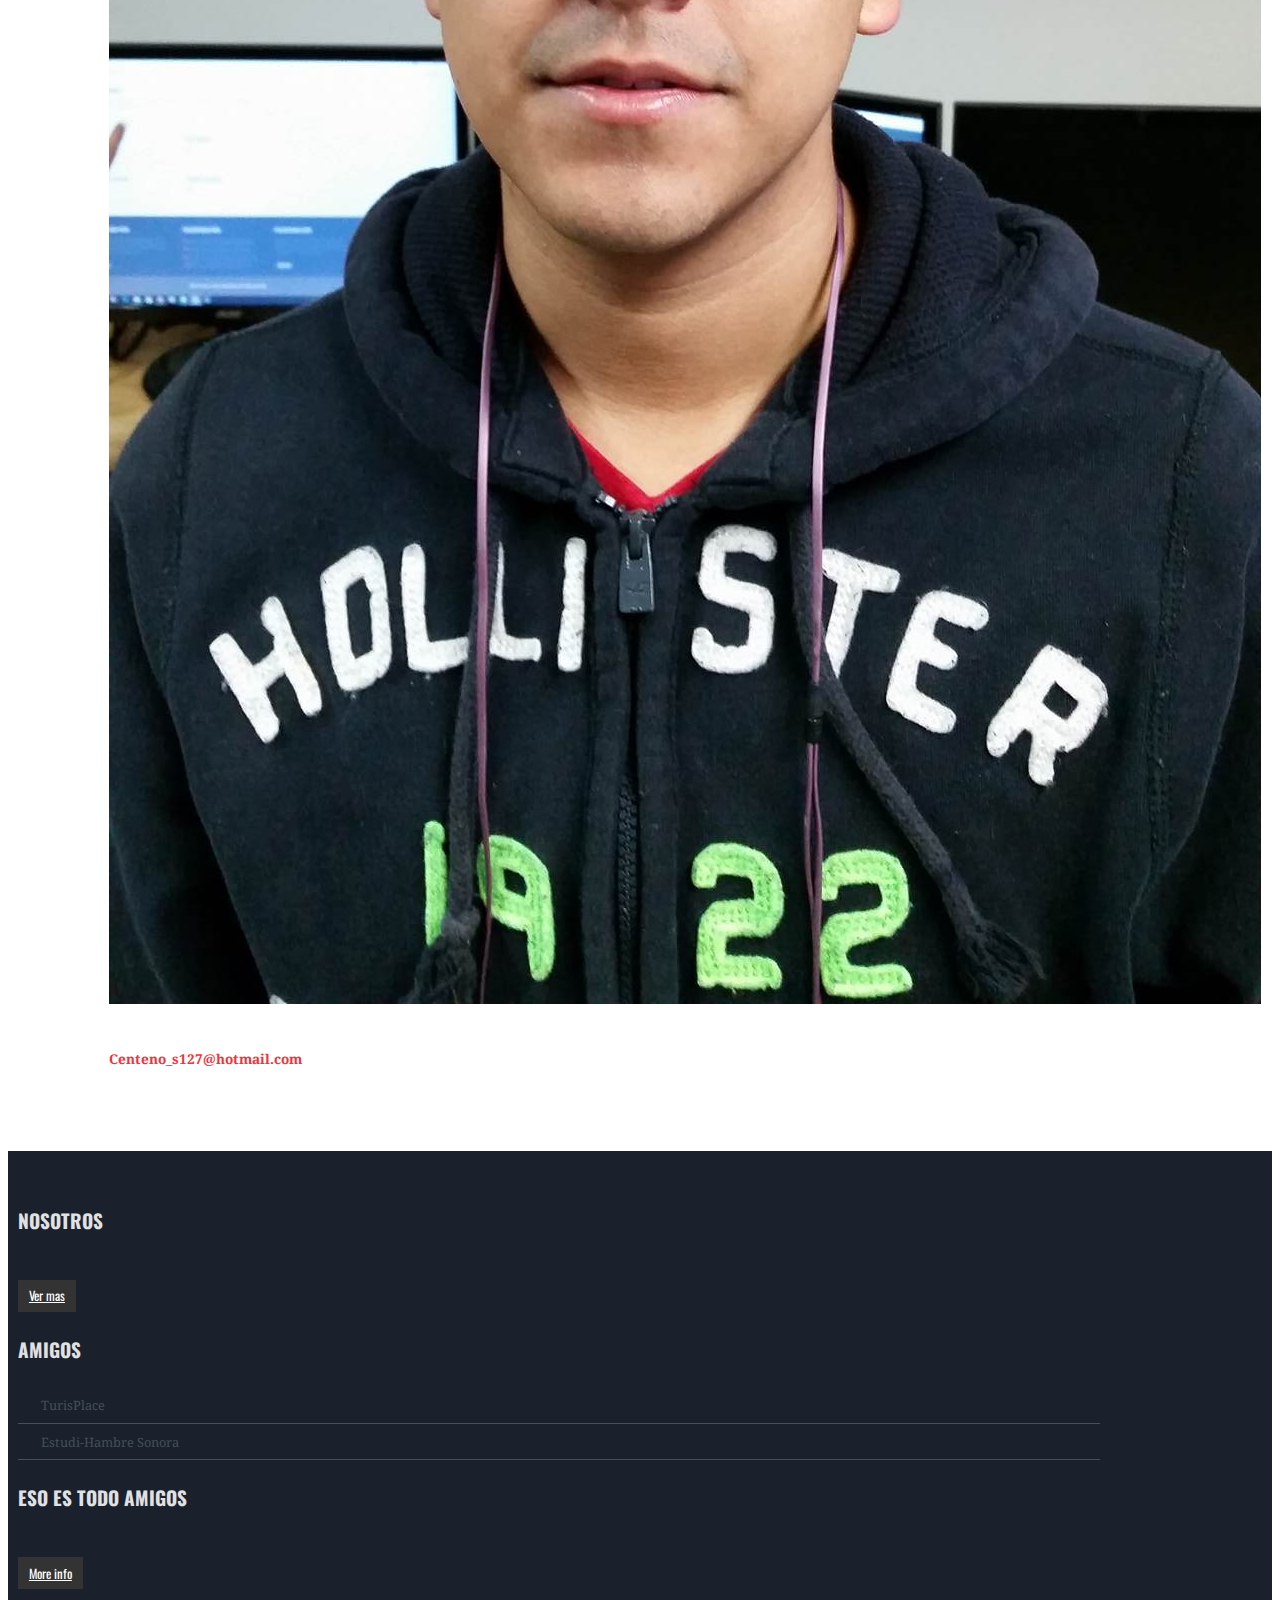
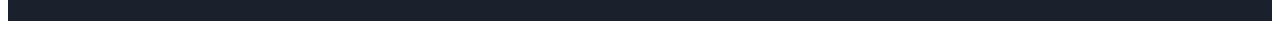
==== commit 0dac4987: "Update nosotros.html" ====
--- a/nosotros.html
+++ b/nosotros.html
@@ -96,9 +96,10 @@
 				 <div class="content-left-grids">
 						 <div class="col-md-6 grid1">
 							 <div class="content-left-grid">
-								 <h3>Jonathan Islas</h3>
+								 <h3><a href="https://www.linkedin.com/in/jonathan-islas-1247b1132?trk=nav_responsive_tab_profile" target="_blank">Jonathan Islas</a></h3>
 								 <img src="imagenes/J.jpg" alt="" class="img-responsive"/ width="480px" height="auto">
 								 <h5>Jonymini@hotmail.com </h5>
+								 
 
 
 
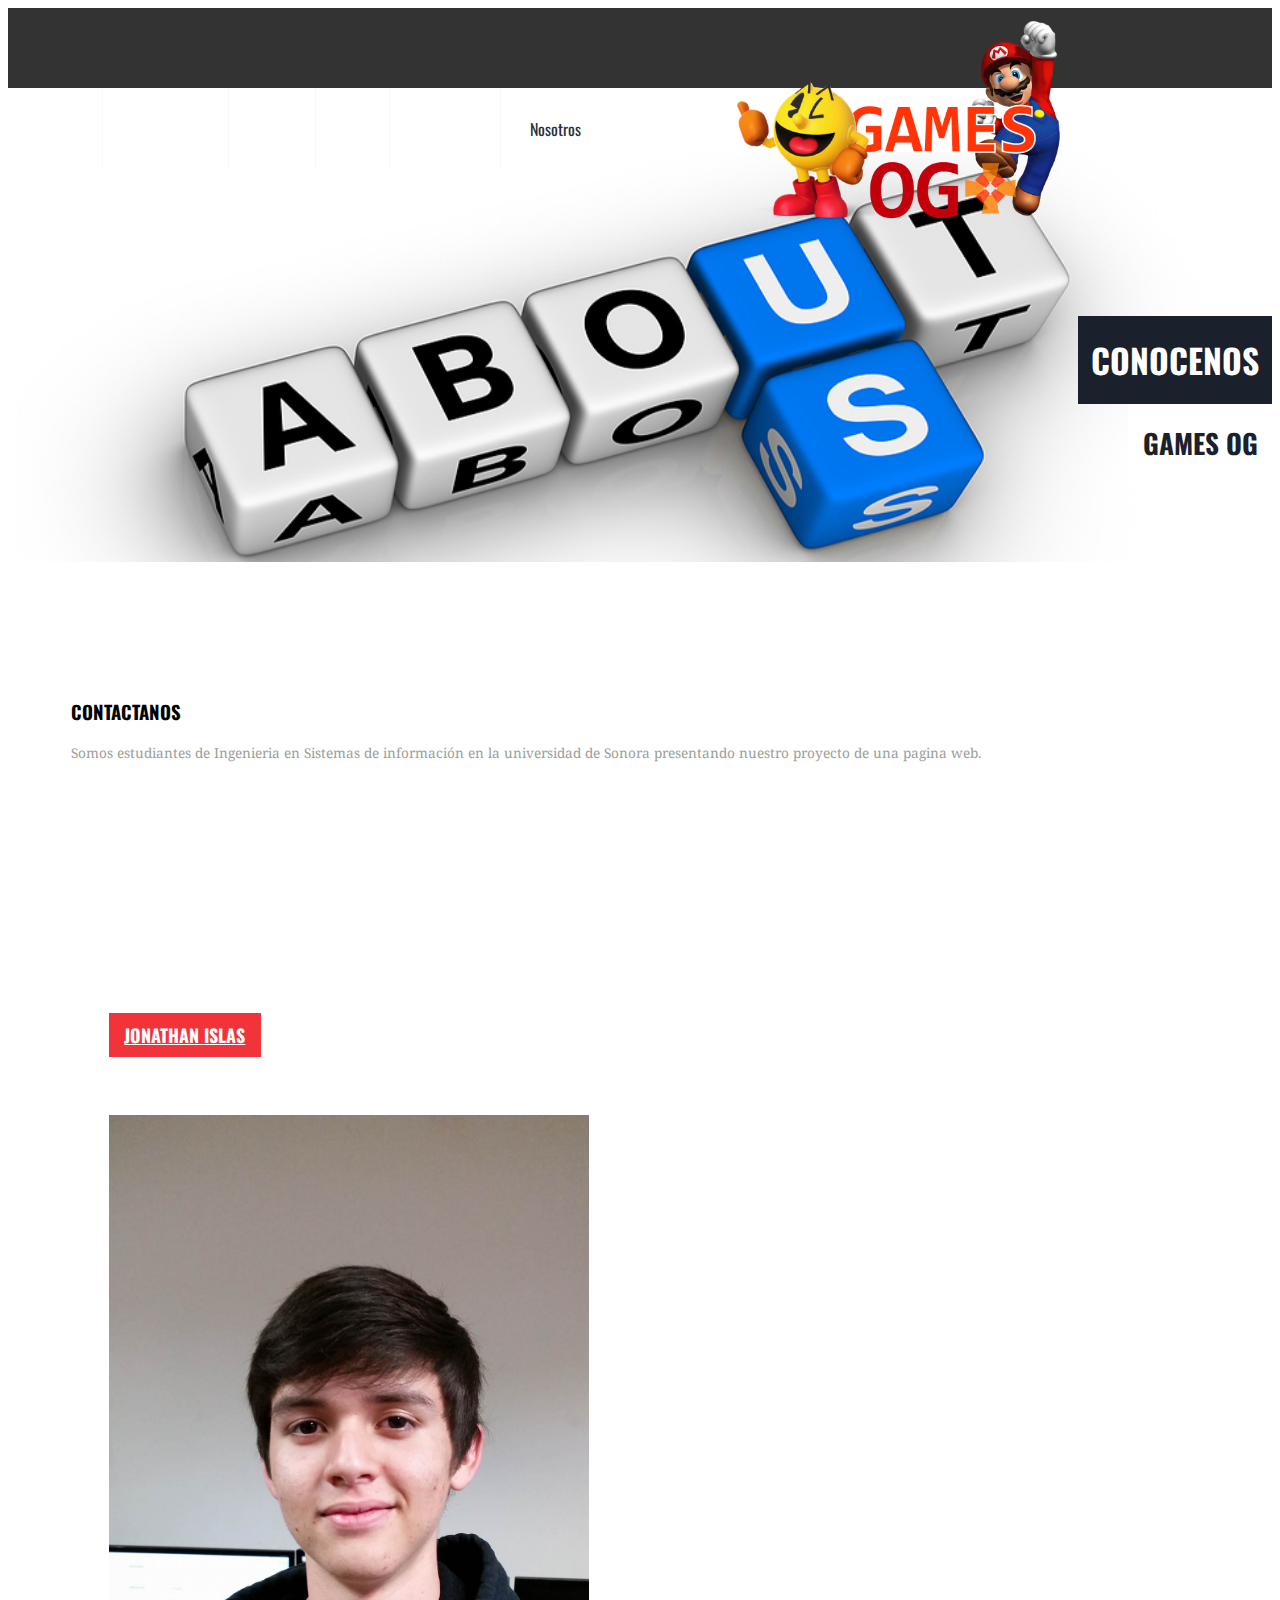
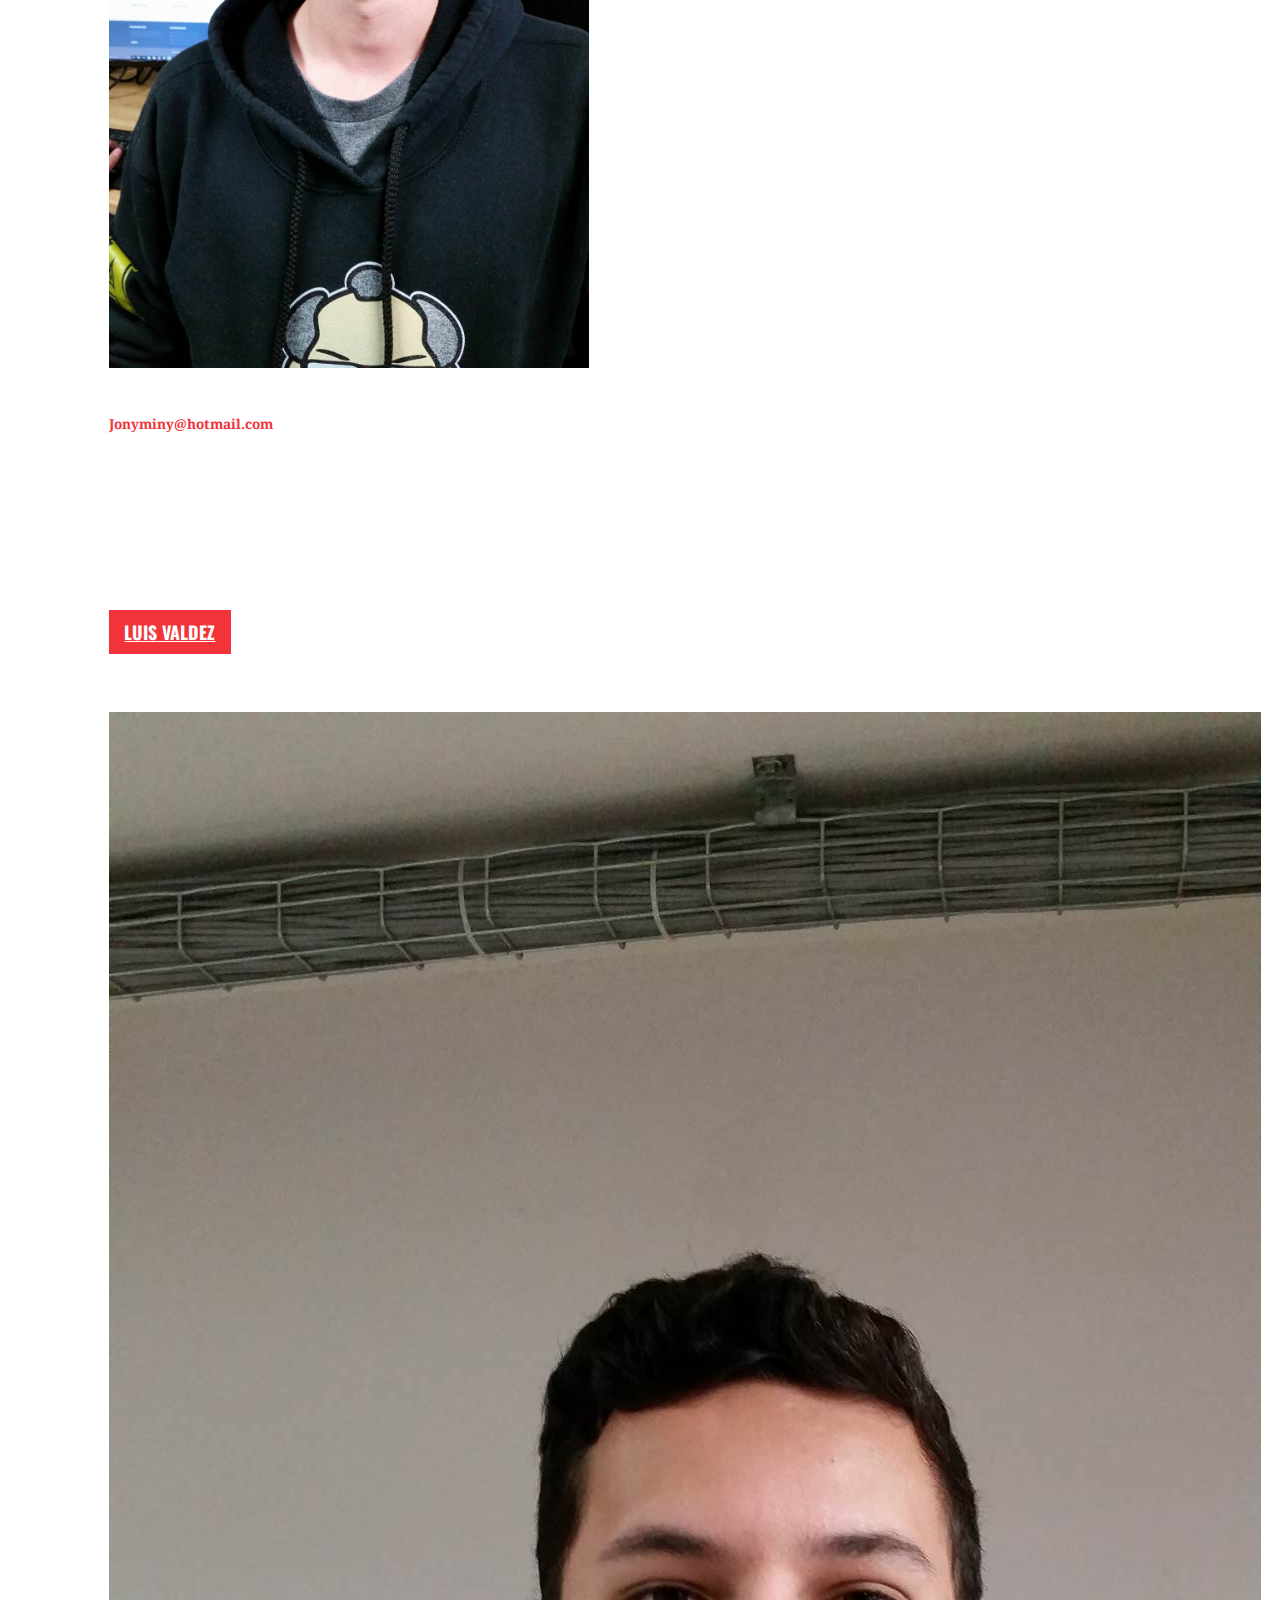
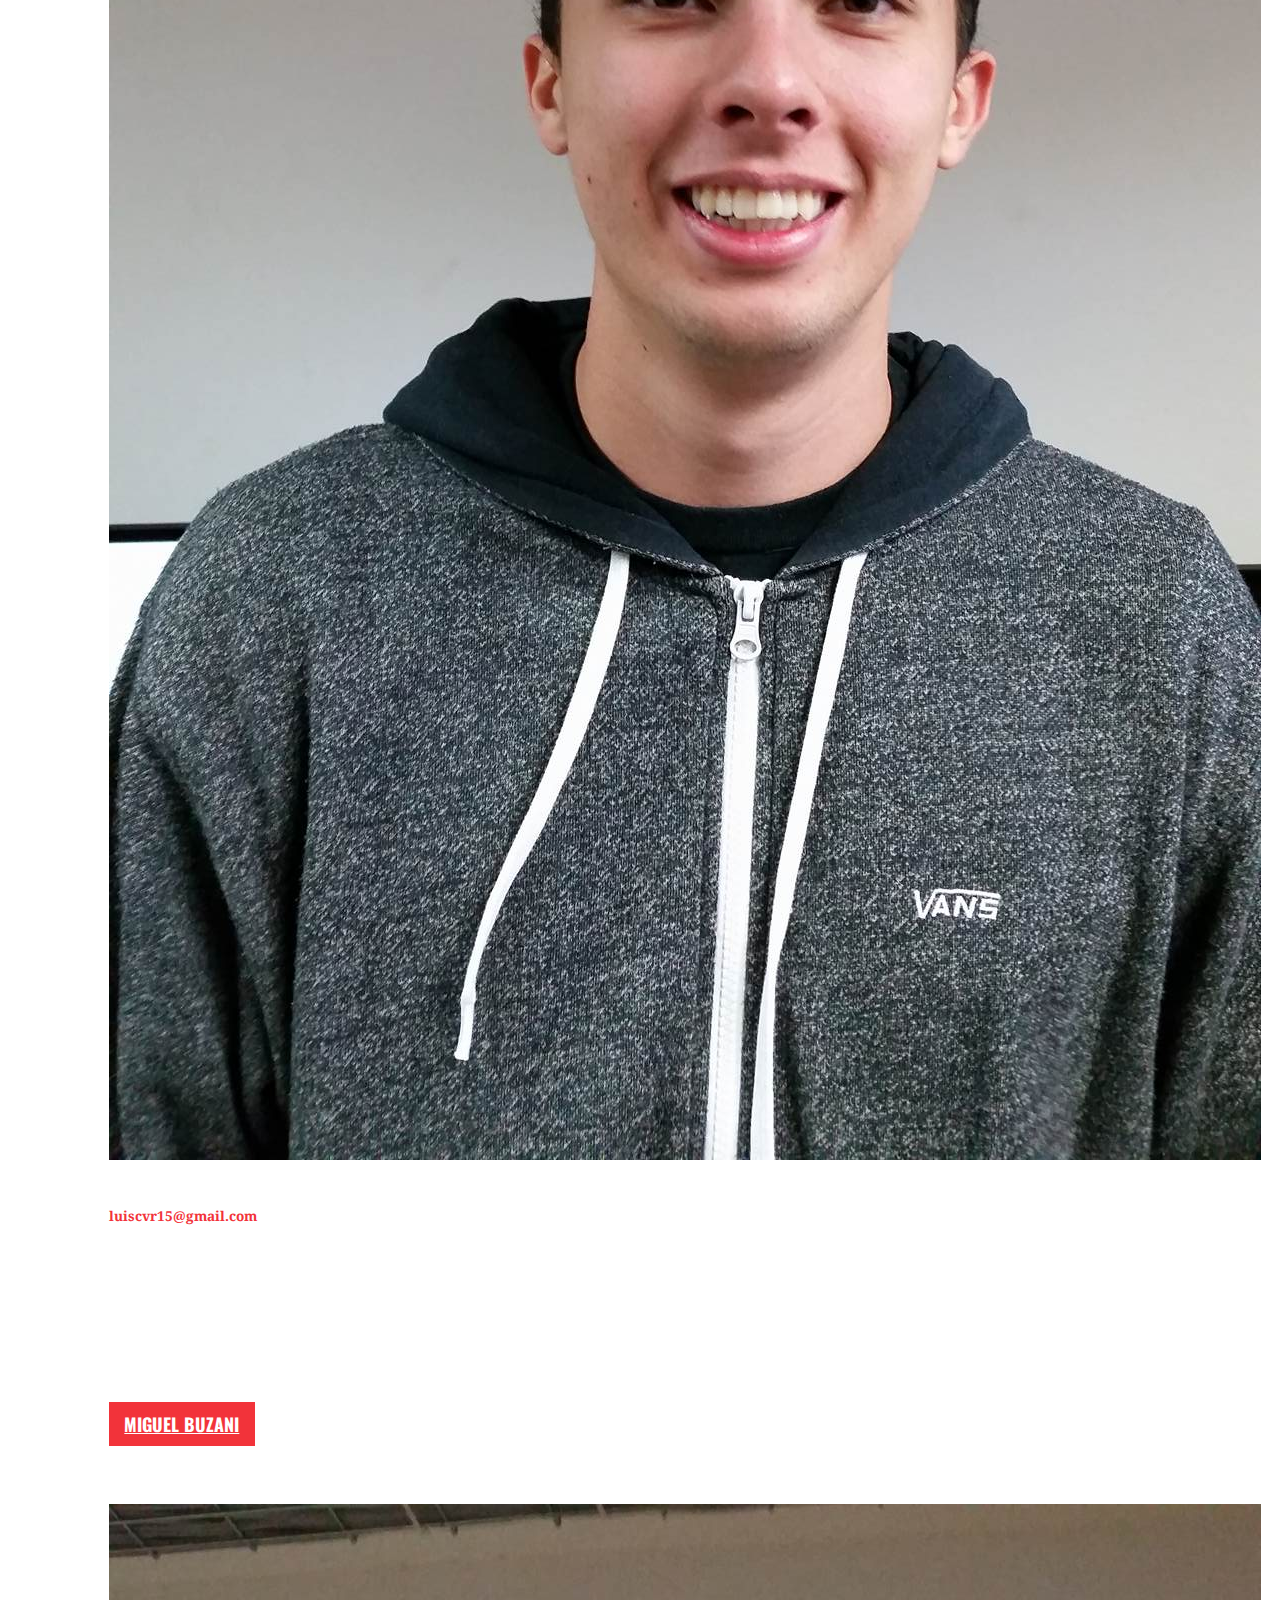
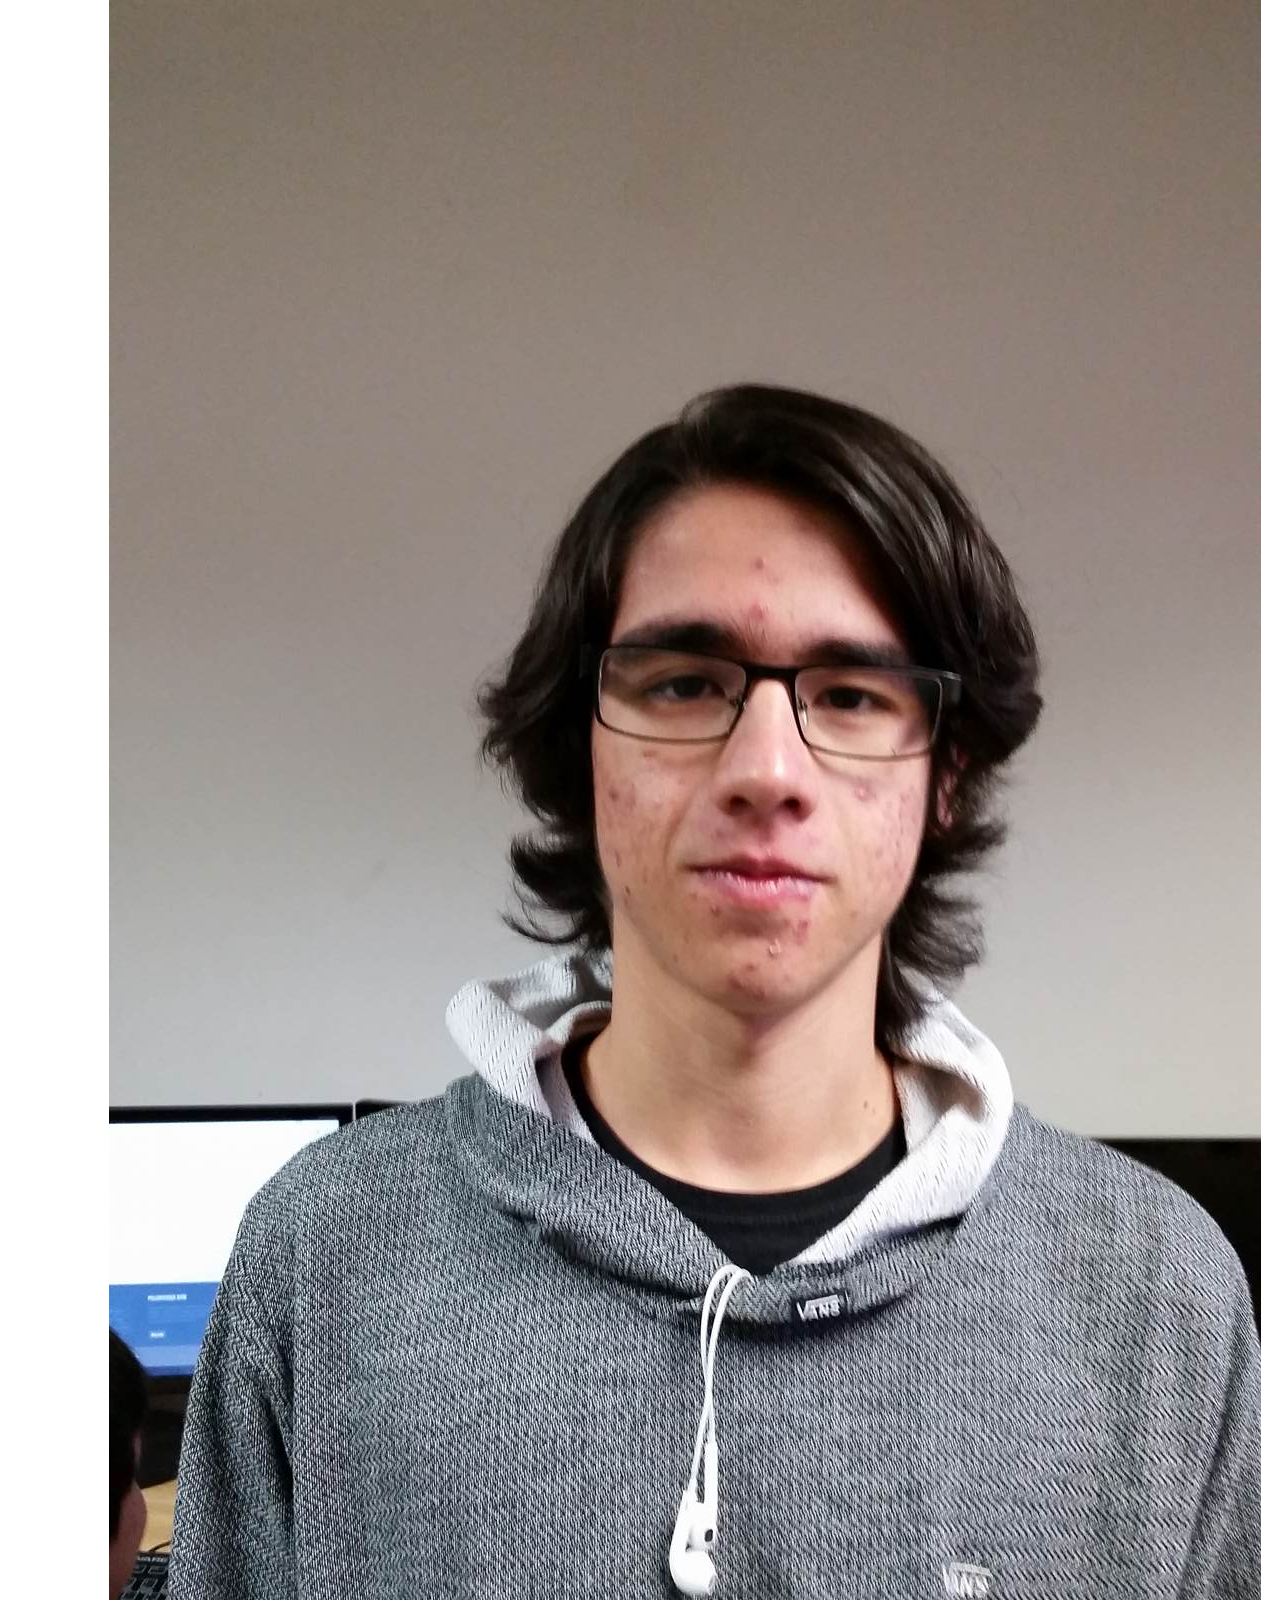
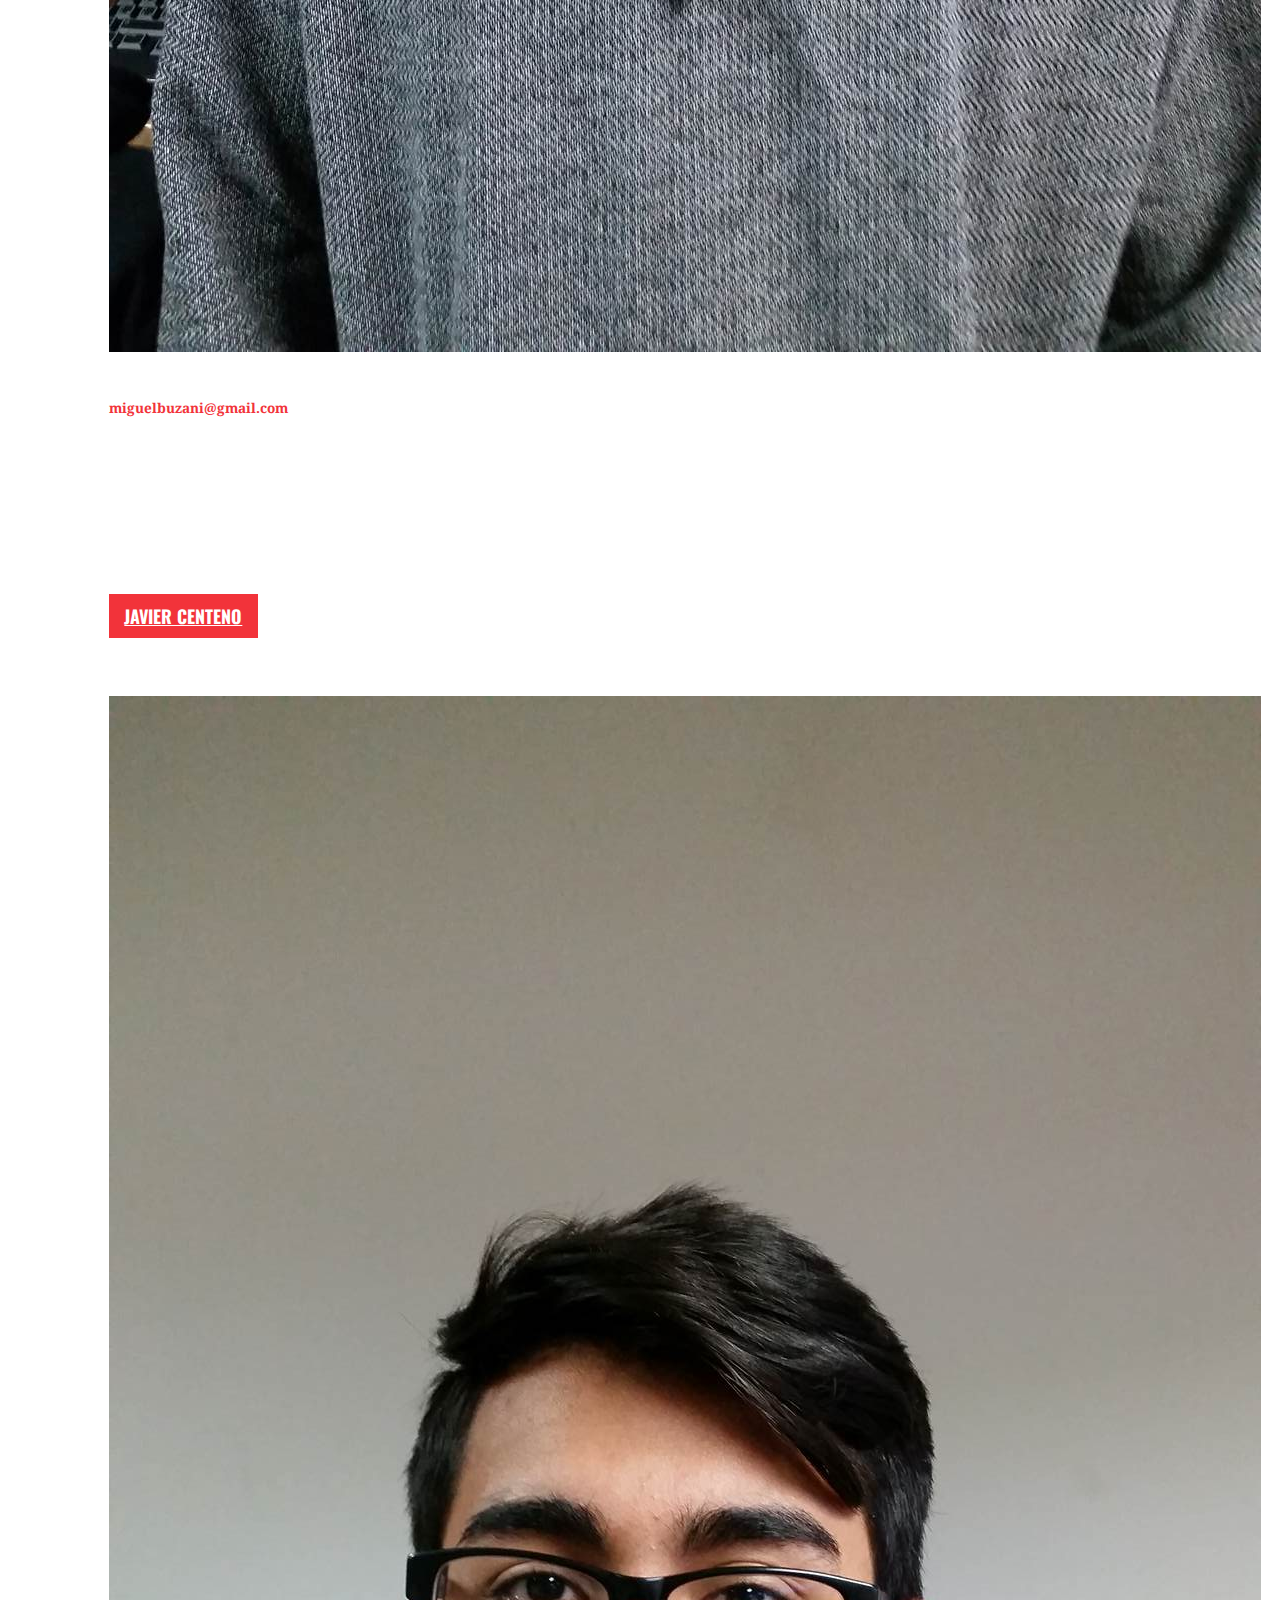
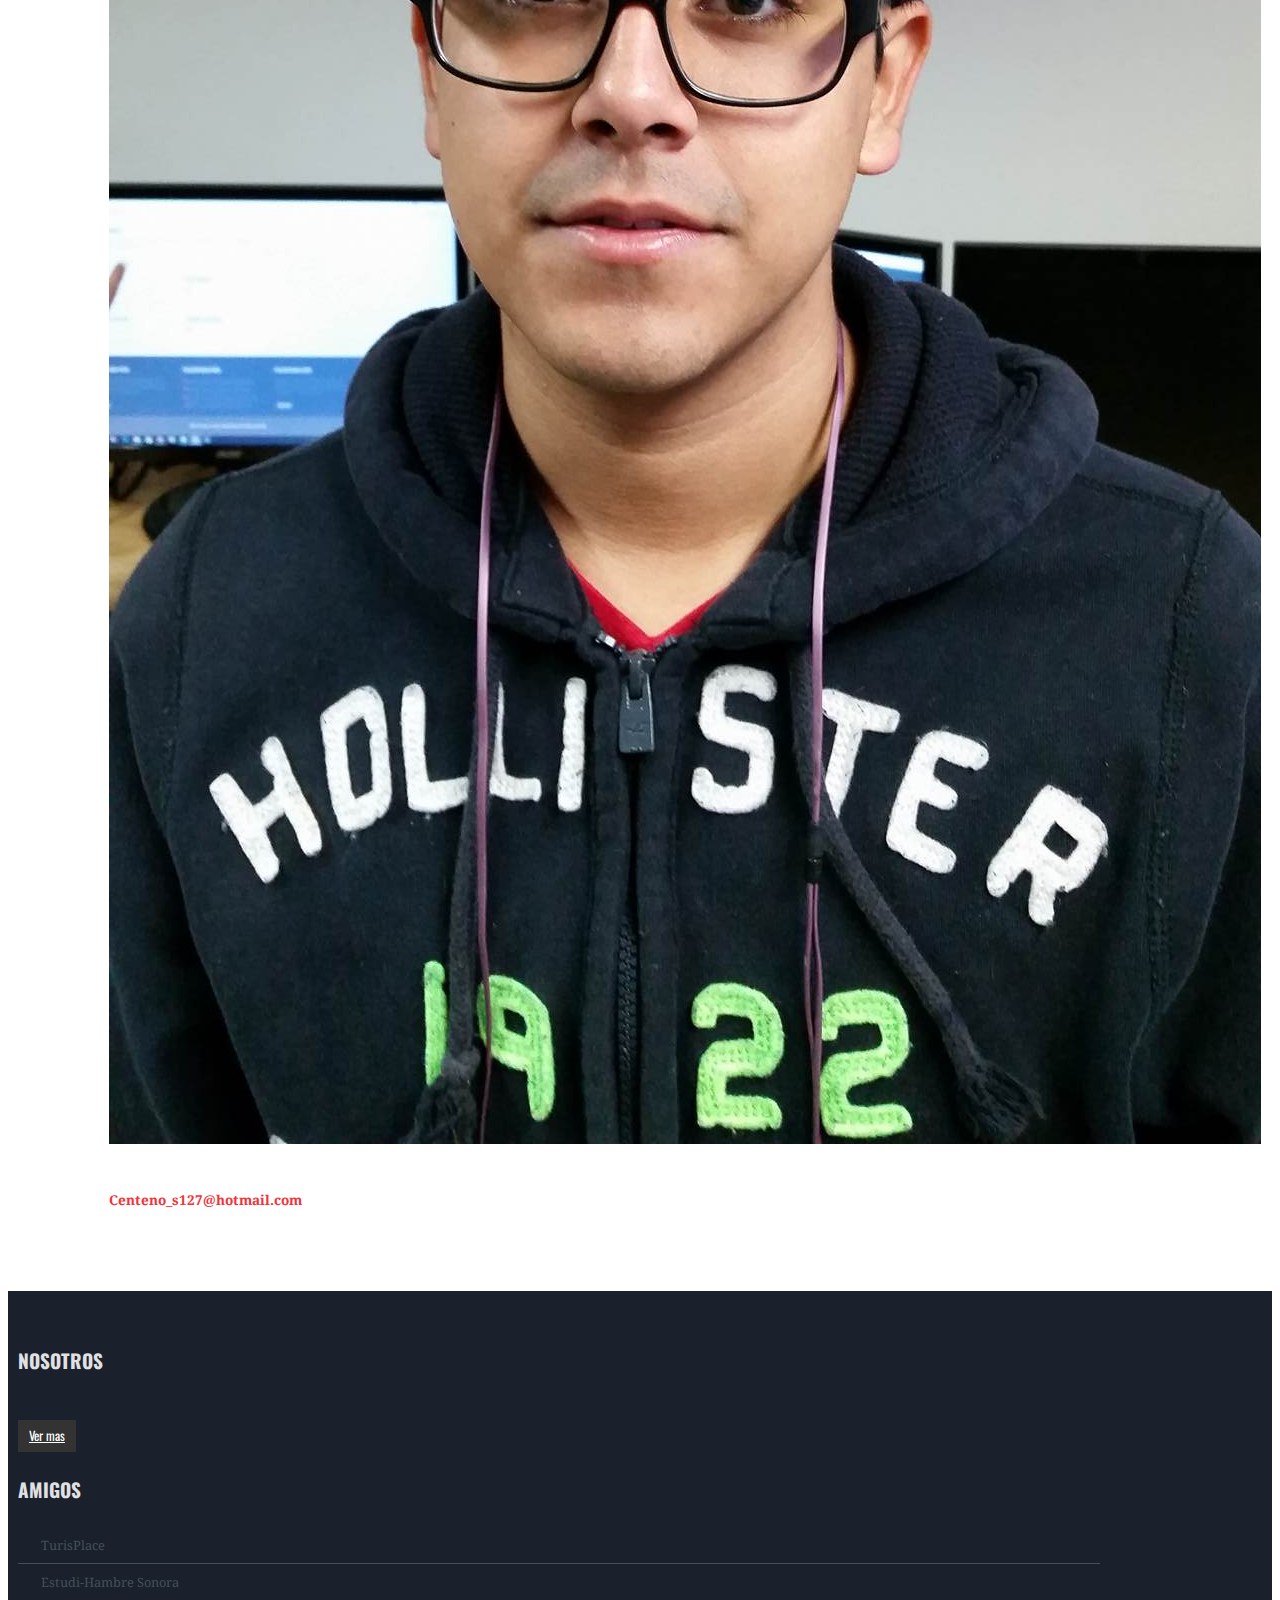
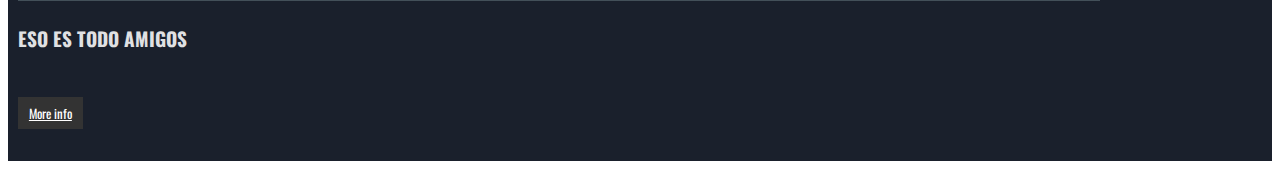
==== commit 57a466d3: "Update nosotros.html" ====
--- a/nosotros.html
+++ b/nosotros.html
@@ -96,10 +96,9 @@
 				 <div class="content-left-grids">
 						 <div class="col-md-6 grid1">
 							 <div class="content-left-grid">
-								 <h3><a href="https://www.linkedin.com/in/jonathan-islas-1247b1132?trk=nav_responsive_tab_profile" target="_blank">Jonathan Islas</a></h3>
+								 <h3><a href="https://mx.linkedin.com/in/jonathan-islas-1247b1132" target="_blank">Jonathan Islas</a></h3>
 								 <img src="imagenes/J.jpg" alt="" class="img-responsive"/ width="480px" height="auto">
-								 <h5>Jonymini@hotmail.com </h5>
-								 
+								 <h5>Jonyminy@hotmail.com </h5>
 
 
 
@@ -107,7 +106,7 @@
 						 </div>
 						 <div class="col-md-6 grid2">
 							 <div class="content-left-grid">
-								 <h3>Luis Valdez</h3>
+								 <h3><a href="https://mx.linkedin.com/in/luis-carlos-valdez-ramirez-888b05133" target="_blank">Luis Valdez</a></h3>
 								 <img src="imagenes/L.jpg" alt="" class="img-responsive"/>
 								 <h5> luiscvr15@gmail.com </h5>
 
@@ -118,7 +117,7 @@
 
              <div class="col-md-6 grid2">
 							 <div class="content-left-grid">
-								 <h3>Miguel Buzani</h3>
+								 <h3><a href="https://mx.linkedin.com/in/miguel-buzani-1977b0132" target="_blank">Miguel Buzani</a></h3>
 								 <img src="imagenes/M.jpg" alt="" class="img-responsive"/>
 								 <h5>miguelbuzani@gmail.com </h5>
 
@@ -128,7 +127,7 @@
 						 </div>
              <div class="col-md-6 grid2">
 							 <div class="content-left-grid">
-								 <h3>Javier Centeno</h3>
+								 <h3><a href="https://mx.linkedin.com/in/francisco-javier-centeno-castillo-7337b1132" target="_blank">Javier Centeno</a></h3>
 								 <img src="imagenes/Jc.jpg" alt="" class="img-responsive"/>
 								 <h5>Centeno_s127@hotmail.com </h5>
 
